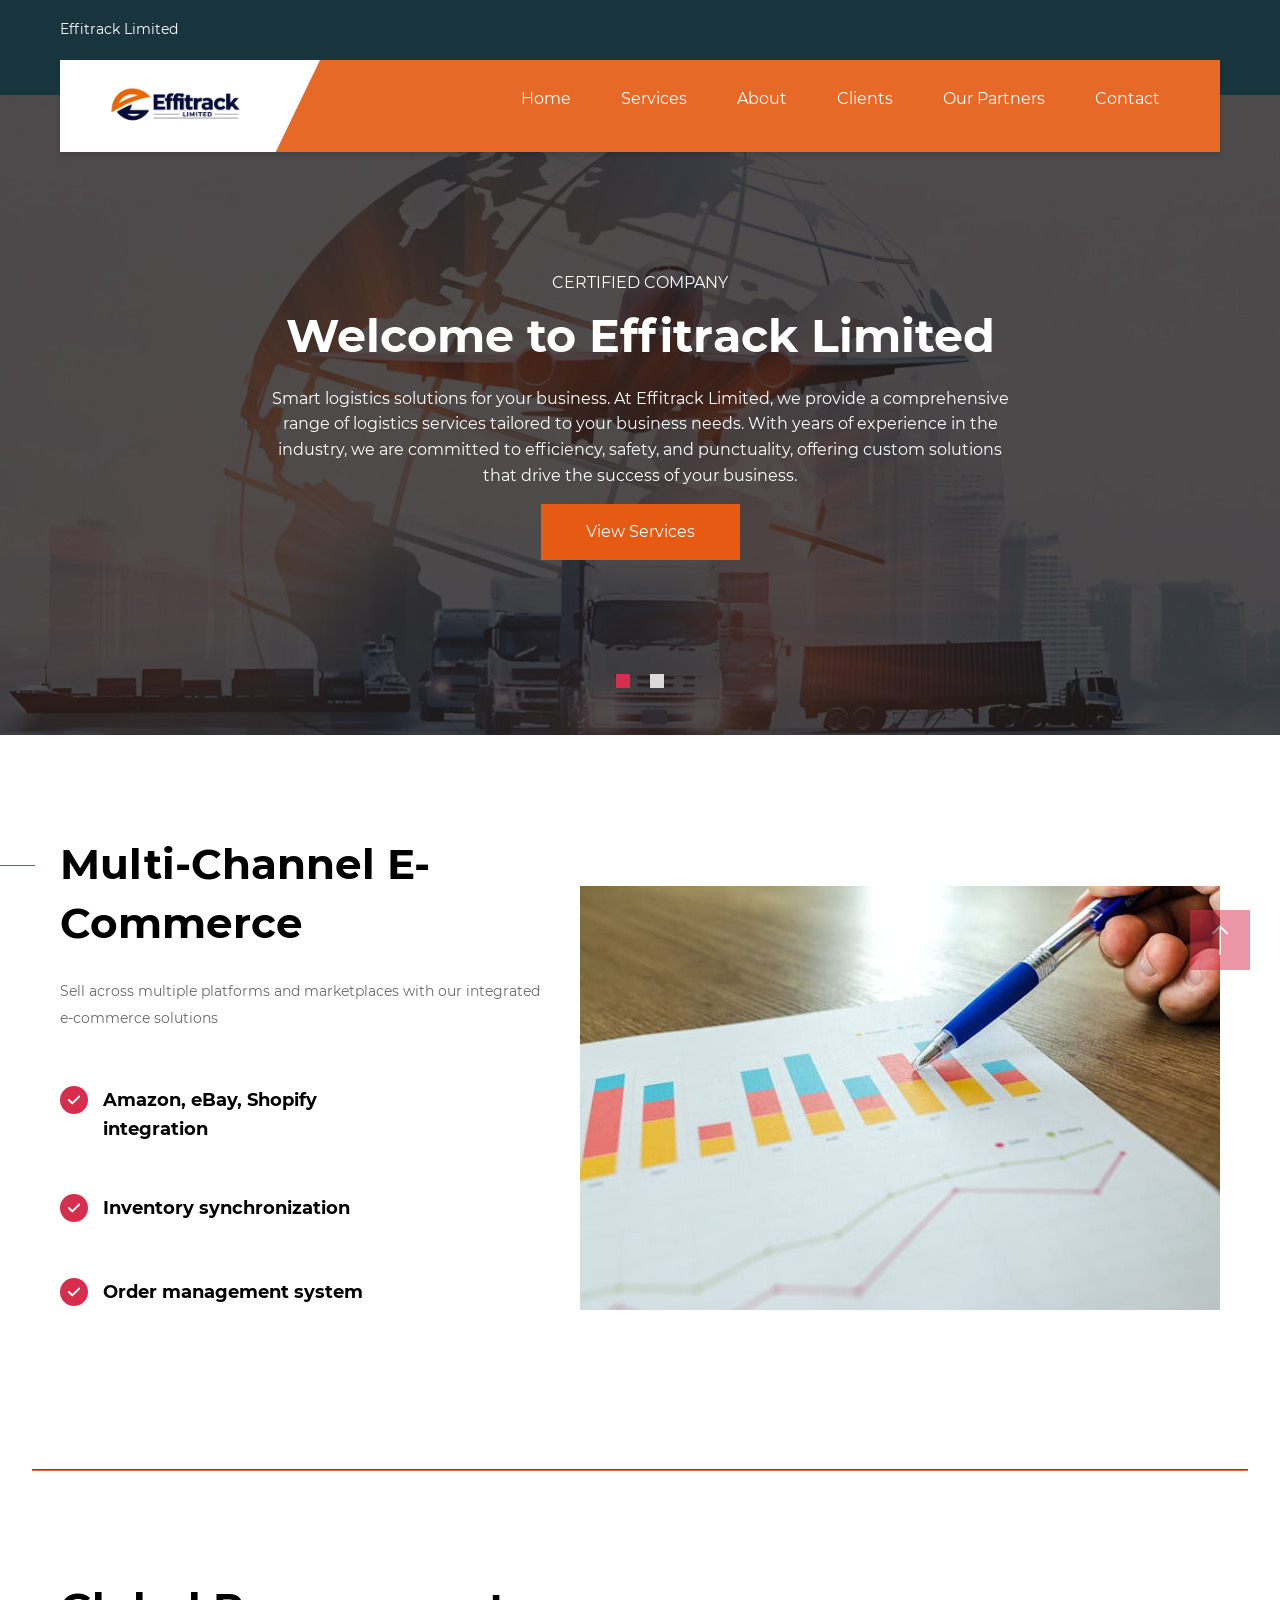
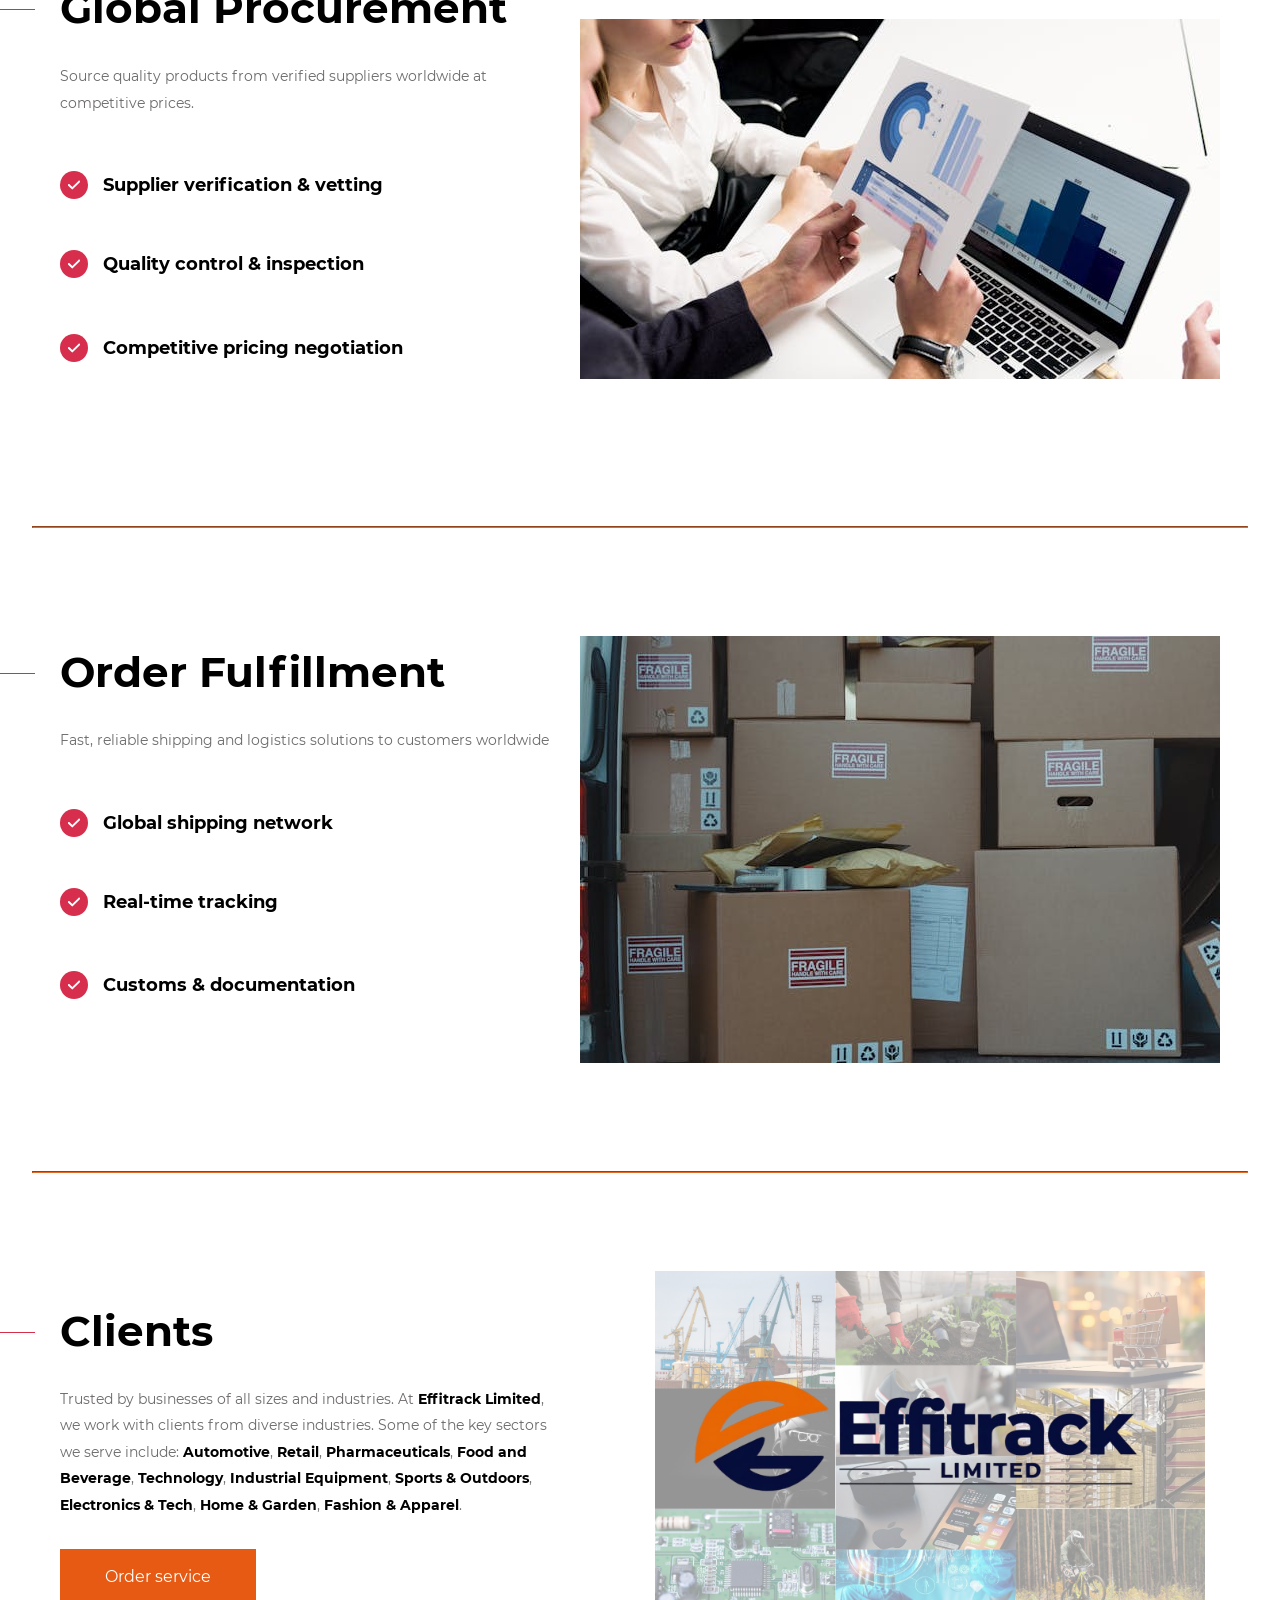
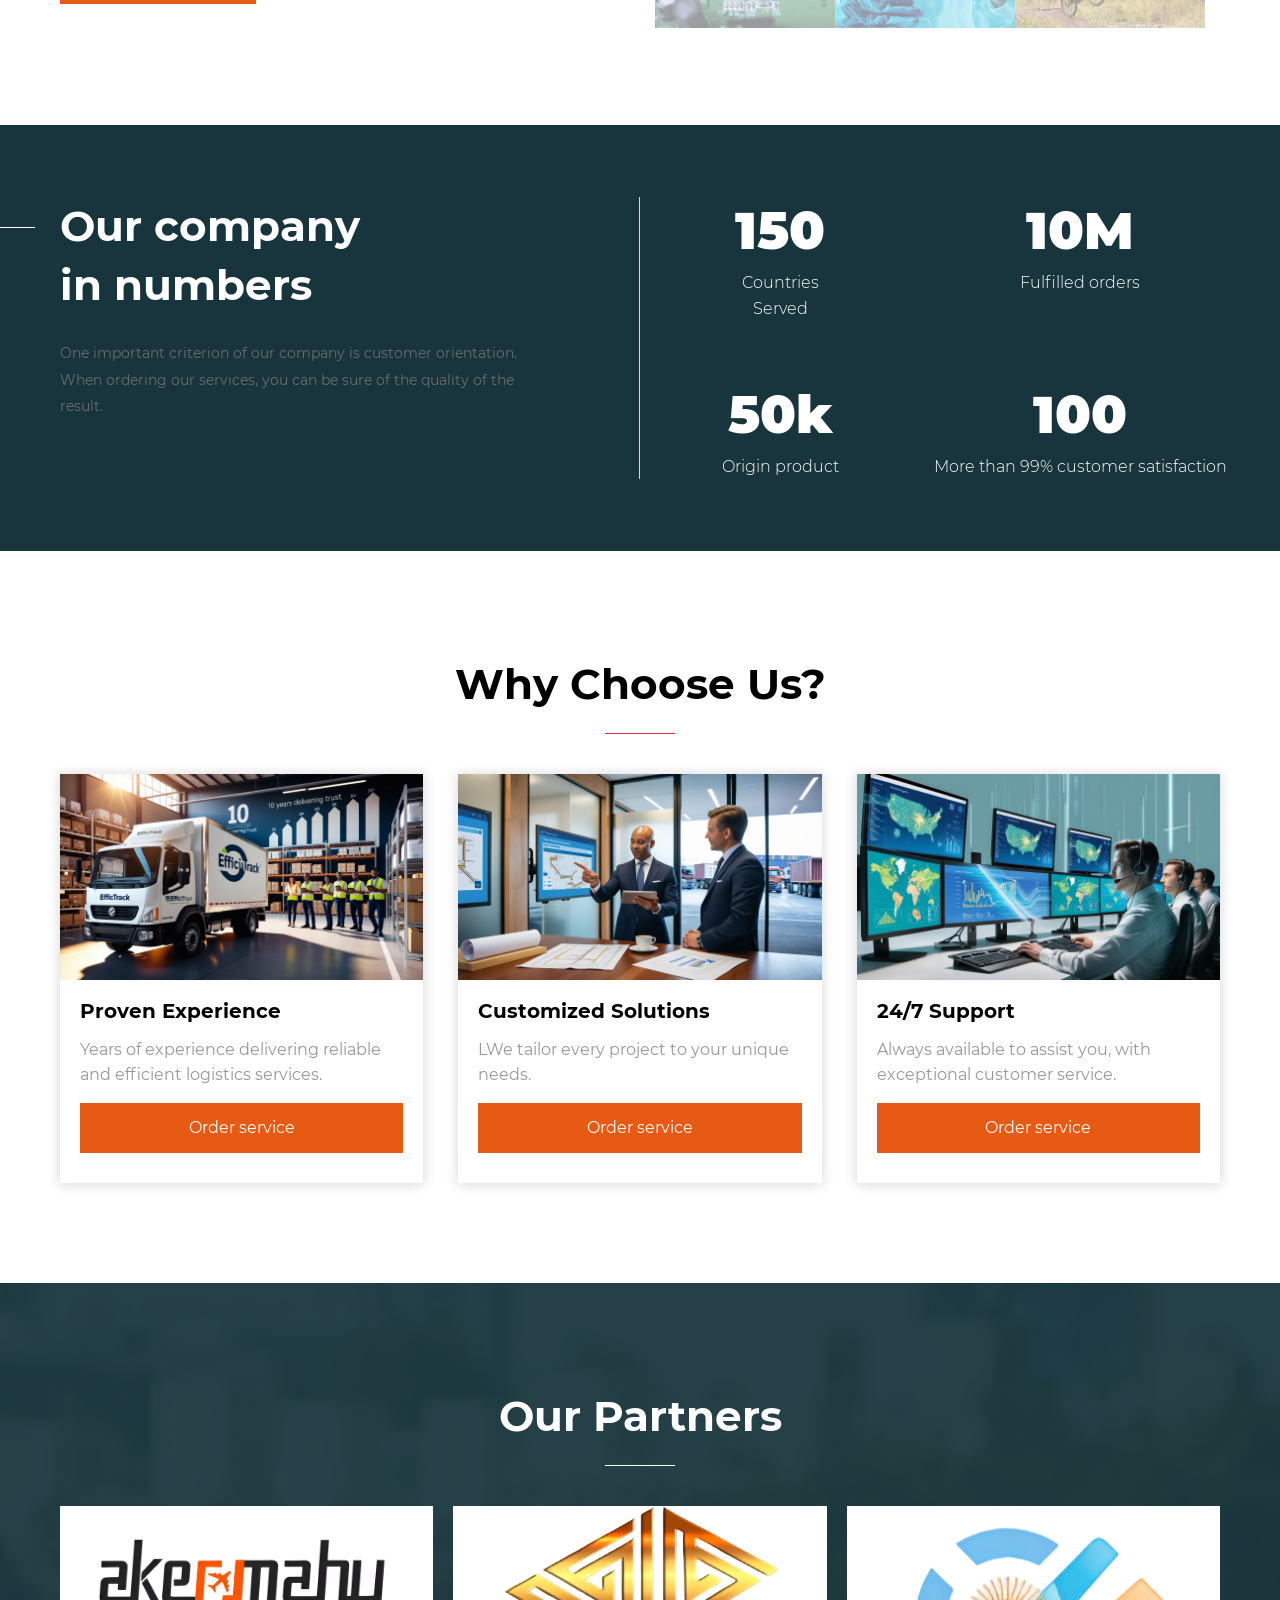
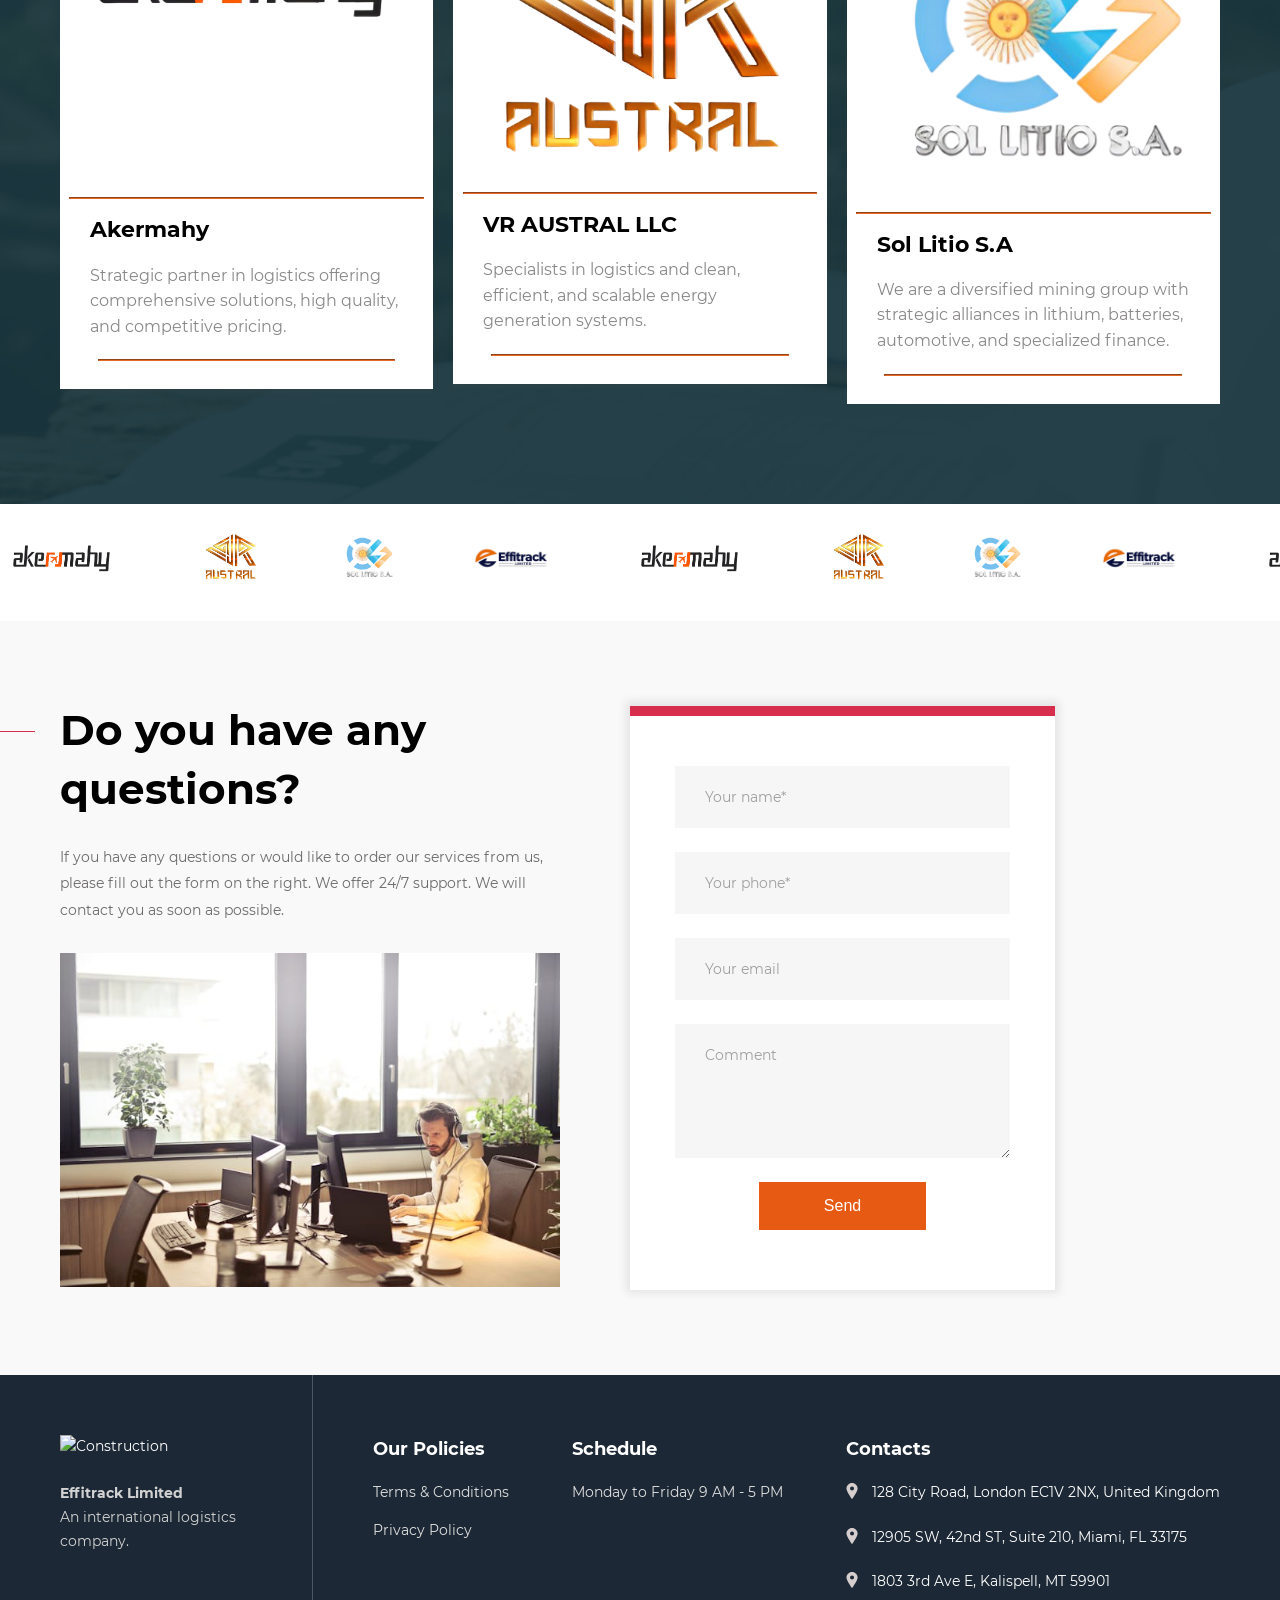
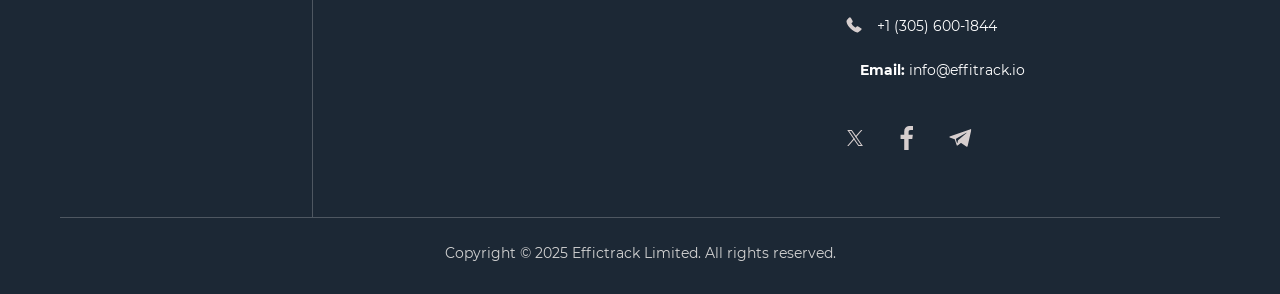
==== index.html @ 988f38d6 "Initial import of public_html project into effitrackweblogistics repository" ====
<!DOCTYPE html>
<html lang="en">

<head>
	<meta charset="UTF-8">
	<meta name="viewport" content="width=device-width, initial-scale=1.0">
	<link rel="icon" href="images/logoss.png">
	<link rel="stylesheet" href="fonts/stylesheet.css">
	<link rel="stylesheet" href="css/swiper-bundle.min.css">
	<link rel="stylesheet" href="css/magnific-popup.min.css">
	<link rel="stylesheet" href="css/animate.min.css">
	<link rel="stylesheet" href="css/style.css">
	<title>Effitrack Limited</title>
</head>



<div class="modal-form mfp-hide mfp-with-anim" id="modal-form">

	<div class="modal-form-head">
		<div class="modal-form-logo">
			<img src="images/logoss.png" alt="Construction">
		</div>
		<div class="modal-form-close">
			<img src="images/close.svg" alt="Close">
		</div>
	</div>

	<div class="modal-form-body">
		<div class="modal-form-title">Request a call</div>
		<form>
			<input type="text" placeholder="Your name*" required>
			<input type="text" placeholder="Your phone*" required>
			<button class="form-button">Send</button>
		</form>
	</div>

</div>

<div class="go-up">
	<a href="#">
		<img src="images/arrow-up.svg" alt="Go up">
	</a>
</div>

<header class="site-header">

	<div class="header-top">
		<div class="container">
			<div class="header-row">

				<!-- Header top mobile START -->
				<div class="header-mobile-logo">
					<a href="#">
						<img src="images/logoss.png" alt="Construction">
					</a>
				</div>

				<div class="hamburger">
					<span></span>
					<span></span>
				</div>
				<!-- Header top mobile END -->

				<div class="header-desc">Effitrack Limited</div>

			</div>
		</div>
	</div>

	<div class="header-bottom">
		<div class="container">
			<div class="header-bottom-row">
				<div class="header-logo">
					<a href="#">
						<img src="images/logoss.png" alt="Construction">
					</a>
				</div>

				<nav class="header-nav">
					<ul>
						<li><a class="anchor-link" href="#s-about">Home</a></li>
						<li><a class="anchor-link" href="#s-services">Services</a></li>
						<li><a class="anchor-link" href="/about.html">About</a></li>
						<li><a class="anchor-link" href="#s-client">Clients</a></li>
						<li><a class="anchor-link" href="#s-testimonials">Our Partners</a></li>
						<li><a class="anchor-link" href="#s-contact">Contact</a></li>
					</ul>
				</nav>
			</div>
		</div>
	</div>

</header>


<section class="s-banner">

	<div class="swiper banner-swiper">

		<div class="swiper-wrapper">
			<div class="swiper-slide" style="background-image: url(images/index.jpg)">
				<div class="banner-content">
					<div class="banner-subtitle wow fadeIn" data-wow-delay="0.1s">Certified company</div>
					<h2 class="banner-title wow fadeIn" data-wow-delay="0.2s"><strong>Welcome to Effitrack
							Limited</strong></h2>
					<p>Smart logistics solutions for your business.
						At Effitrack Limited, we provide a comprehensive range of logistics services tailored to
						your business needs. With years of experience in the industry, we are committed to
						efficiency, safety, and punctuality, offering custom solutions that drive the success of
						your business.</p>
					<a href="#s-services" class="banner-btn def-btn anchor-link wow fadeIn" data-wow-delay="0.3s">View
						Services</a>
				</div>
			</div>
			<div class="swiper-slide" style="background-image: url(images/comercio-internacional.jpg)">
				<div class="banner-content">
					<div class="banner-subtitle wow fadeIn">Certified company</div>
					<h2 class="banner-title"><strong>Comprehensive E-Commerce Solutions </strong></h2>
					<p>Logistics solutions tailored to your needs.
						From sourcing to delivery, we provide end-to-end solutions for your international trade
						needs</p>
					<a href="#s-comerc" class="banner-btn def-btn anchor-link">Comprehensive E-Commerce Solutions</a>
				</div>
			</div>
		</div>

		<div class="swiper-pagination wow fadeInUp" data-wow-delay="0.5s"></div>

		<div class="container">
			<div class="swiper-button-prev"></div>
			<div class="swiper-button-next"></div>
		</div>

	</div>

</section>

<section class="s-why" id="s-comerc">
	<div class="container">
		<div class="why-row">

			<div class="why-left">
				<h2 class="def-title wow fadeInLeft" data-wow-delay="0.1s">Multi-Channel E-Commerce</h2>
				<div class="def-desc wow fadeInLeft" data-wow-delay="0.2s">
					Sell across multiple platforms and marketplaces with our integrated e-commerce solutions
				</div>

				<div class="why-features">

					<div class="why-features-item1">
						<div class="why-features-icon wow fadeInLeft" data-wow-delay="0.3s">
							<img src="images/check-mark.svg" alt="Check mark">
						</div>

						<div class="why-features-right">
							<div class="why-features-title wow fadeInRight" data-wow-delay="0.4s">Amazon, eBay, Shopify
								integration
							</div>
						</div>
					</div>

					<div class="why-features-item">
						<div class="why-features-icon wow fadeInLeft" data-wow-delay="0.3s">
							<img src="images/check-mark.svg" alt="Check mark">
						</div>

						<div class="why-features-right">
							<div class="why-features-title wow fadeInRight" data-wow-delay="0.4s">Inventory
								synchronization</div>
						</div>
					</div>

					<div class="why-features-item">
						<div class="why-features-icon wow fadeInLeft" data-wow-delay="0.3s">
							<img src="images/check-mark.svg" alt="Check mark">
						</div>

						<div class="why-features-right">
							<div class="why-features-title wow fadeInRight" data-wow-delay="0.4s">Order management
								system</div>
						</div>
					</div>



				</div>
			</div>

			<div class="why-right">
				<img src="images/comercee.jpg" alt="Почему мы?" class="wow fadeIn" data-wow-delay="0.6s">
			</div>

		</div>
	</div>
</section>

<hr class="scroll-reveal" style="width: 95%; border-color: #E76928; height: 2px;">

<section class="s-why" id="s-comerc">
	<div class="container">
		<div class="why-row">

			<div class="why-left">
				<h2 class="def-title wow fadeInLeft" data-wow-delay="0.1s">Global Procurement</h2>
				<div class="def-desc wow fadeInLeft" data-wow-delay="0.2s">
					Source quality products from verified suppliers worldwide at competitive prices.
				</div>

				<div class="why-features">

					<div class="why-features-item1">
						<div class="why-features-icon wow fadeInLeft" data-wow-delay="0.3s">
							<img src="images/check-mark.svg" alt="Check mark">
						</div>

						<div class="why-features-right">
							<div class="why-features-title wow fadeInRight" data-wow-delay="0.4s">Supplier verification
								& vetting
							</div>
						</div>
					</div>

					<div class="why-features-item">
						<div class="why-features-icon wow fadeInLeft" data-wow-delay="0.3s">
							<img src="images/check-mark.svg" alt="Check mark">
						</div>

						<div class="why-features-right">
							<div class="why-features-title wow fadeInRight" data-wow-delay="0.4s">Quality control &
								inspection</div>
						</div>
					</div>

					<div class="why-features-item">
						<div class="why-features-icon wow fadeInLeft" data-wow-delay="0.3s">
							<img src="images/check-mark.svg" alt="Check mark">
						</div>

						<div class="why-features-right">
							<div class="why-features-title wow fadeInRight" data-wow-delay="0.4s">Competitive pricing
								negotiation</div>
						</div>
					</div>



				</div>
			</div>

			<div class="why-right">
				<img src="images/Global.jpg" alt="Почему мы?" class="wow fadeIn" data-wow-delay="0.6s">
			</div>

		</div>
	</div>
</section>

<hr class="scroll-reveal" style="width: 95%; border-color: #E76928; height: 2px;">

<section class="s-why" id="s-comerc">
	<div class="container">
		<div class="why-row">

			<div class="why-left">
				<h2 class="def-title wow fadeInLeft" data-wow-delay="0.1s">Order Fulfillment</h2>
				<div class="def-desc wow fadeInLeft" data-wow-delay="0.2s">
					Fast, reliable shipping and logistics solutions to customers worldwide
				</div>

				<div class="why-features">

					<div class="why-features-item1">
						<div class="why-features-icon wow fadeInLeft" data-wow-delay="0.3s">
							<img src="images/check-mark.svg" alt="Check mark">
						</div>

						<div class="why-features-right">
							<div class="why-features-title wow fadeInRight" data-wow-delay="0.4s">Global shipping
								network
							</div>
						</div>
					</div>

					<div class="why-features-item">
						<div class="why-features-icon wow fadeInLeft" data-wow-delay="0.3s">
							<img src="images/check-mark.svg" alt="Check mark">
						</div>

						<div class="why-features-right">
							<div class="why-features-title wow fadeInRight" data-wow-delay="0.4s">Real-time tracking
							</div>
						</div>
					</div>

					<div class="why-features-item">
						<div class="why-features-icon wow fadeInLeft" data-wow-delay="0.3s">
							<img src="images/check-mark.svg" alt="Check mark">
						</div>

						<div class="why-features-right">
							<div class="why-features-title wow fadeInRight" data-wow-delay="0.4s">Customs &
								documentation</div>
						</div>
					</div>



				</div>
			</div>

			<div class="why-right">
				<img src="images/fragil.jpg" alt="Почему мы?" class="wow fadeIn" data-wow-delay="0.6s">
			</div>

		</div>
	</div>
</section>

<hr class="scroll-reveal" style="width: 95%; border-color: #E76928; height: 2px;">

<section class="s-about" id="s-client">
	<div class="container">

		<div class="about-row" >
			<div class="about-left">
				<h2 class="def-title wow fadeInLeft" data-wow-delay="0.2s">Clients</h2>
				<div class="def-desc wow fadeInLeft" data-wow-delay="0.3s">
					Trusted by businesses of all sizes and industries.
					At <strong>Effitrack Limited</strong>, we work with clients from diverse industries. Some of the key
					sectors we serve
					include: <strong>Automotive</strong>, <strong>Retail</strong>, <strong>Pharmaceuticals</strong>,
					<strong>Food and Beverage</strong>, <strong>Technology</strong>, <strong>Industrial
						Equipment</strong>,
					<strong>Sports & Outdoors</strong>, <strong>Electronics & Tech</strong>, <strong>Home &
						Garden</strong>, <strong>Fashion & Apparel</strong>.
				</div>
				<a href="#s-services" class="def-btn anchor-link wow fadeInLeft" data-wow-delay="0.4s">Order
					service</a>
			</div>

			<div class="about-right">
				<img src="images/efet.png" alt="О нас" class="wow fadeIn" data-wow-delay="0.5s">
			</div>
		</div>

	</div>
</section>


<section class="s-numbers">
	<div class="container">
		<div class="numbers-row num-scroll">

			<div class="numbers-left">
				<h2 class="def-title color-white wow fadeInLeft" data-wow-delay="0.2s">Our company <br> in numbers
				</h2>
				<div class="def-desc wow fadeInLeft" data-wow-delay="0.3s">
					One important criterion of our company is customer orientation. When ordering our services, you
					can be sure of the quality of the result.
				</div>
			</div>

			<div class="numbers-right">
				<div class="numbers-item">
					<div class="numbers-num num-js" data-count="150">0</div>
					<div class="numbers-desc">
						Countries<br> Served

					</div>
				</div>
				<div class="numbers-item">
						<div class="numbers-num num-js" data-count="10" data-suffix="M">0 M</div>
						<div class="numbers-desc">
							 Fulfilled orders
						</div>
					</div>
					<div class="numbers-item">
						<div class="numbers-num num-js" data-count="50" data-suffix="k">0 k</div>
						<div class="numbers-desc">
							Origin product
						</div>
					</div>
				<div class="numbers-item">
					<div class="numbers-num num-js" data-count="100">0</div>
					<div class="numbers-desc">
						More than 99% customer satisfaction
					</div>
				</div>
			</div>

		</div>
	</div>
</section>

<section class="s-services" id="s-services">
	<div class="container">
		<h2 class="center-title wow fadeIn" data-wow-delay="0.1s">Why Choose Us?</h2>

		<div class="services-row">

			<div class="services-item wow fadeIn" data-wow-delay="0.1s">
				<div class="services-thumb">
					<img src="images/Experiencia Comprobada.jpg" alt="Construction of houses">
				</div>
				<div class="services-body">
					<h4 class="services-title">Proven Experience</h4>
					<div class="services-desc">
						Years of experience delivering reliable and efficient logistics services.
					</div>
					<a href="#modal-form" data-effect="mfp-zoom-in" class="def-btn services-btn">Order service</a>
				</div>
			</div>

			<div class="services-item wow fadeIn" data-wow-delay="0.2s">
				<div class="services-thumb">
					<img src="images/Soluciones Personalizadas.jpg" alt="Ремонт по дому">
				</div>
				<div class="services-body">
					<h4 class="services-title">Customized Solutions</h4>
					<div class="services-desc">
						LWe tailor every project to your unique needs.
					</div>
					<a href="#modal-form" data-effect="mfp-zoom-in" class="def-btn services-btn">Order service</a>
				</div>
			</div>

			<div class="services-item wow fadeIn" data-wow-delay="0.3s">
				<div class="services-thumb">
					<img src="images/Soporte 247.jpg" alt="Building design">
				</div>
				<div class="services-body">
					<h4 class="services-title">24/7 Support</h4>
					<div class="services-desc">
						Always available to assist you, with exceptional customer service.
					</div>
					<a href="#modal-form" data-effect="mfp-zoom-in" class="def-btn services-btn">Order service</a>
				</div>
			</div>

		</div>
	</div>
</section>

<section class="s-reviews" id="s-testimonials" style="background-image: url('images/reviews-bg.png');">
	<div class="container">
		<h2 class="center-title color-white wow fadeIn" data-wow-delay="0.1s">Our Partners</h2>

		<div class="swiper reviews-swiper">

			<div class="swiper-wrapper">

				<div class="swiper-slide">
					<div class="reviews-item wow fadeInUp" data-wow-delay="0.2s">
						<div class="reviews-thumb">
							<a href="https://www.akermahy.com" target="_blank"><img src="images/akermahysinfondo.png"
									alt="Konstantin Kuzmin"></a>

						</div>
						<br>
						<br>
						<br>
						<br>
						<br>
						<hr style="width: 95%; border-color: #E76928; height: 2px;">
						<div class="reviews-body">
							<div class="reviews-name">Akermahy</div>
							<div class="reviews-profi"></div>
							<div class="reviews-comment">
								Strategic partner in logistics offering comprehensive solutions, high quality, and
								competitive pricing.
							</div>
							<hr style="width: 95%; border-color: #E76928; height: 2px;">
						</div>
					</div>
				</div>

				<div class="swiper-slide">
					<div class="reviews-item wow fadeInUp" data-wow-delay="0.3s">
						<div class="reviews-thumb">
							<a href="https://www.vraustral.com" target="_blank"><img
									src="images/logoAustralsin-fondo.png" alt="Rakesh Juggernaut"></a>

						</div>
						<hr style="width: 95%; border-color: #E76928; height: 2px;">
						<div class="reviews-body">
							<div class="reviews-name">VR AUSTRAL LLC</div>
							<div class="reviews-profi"></div>
							<div class="reviews-comment">
								Specialists in logistics and clean, efficient, and scalable energy generation
								systems.
							</div>
							<hr style="width: 95%; border-color: #E76928; height: 2px;">

						</div>
					</div>
				</div>

				<div class="swiper-slide">
					<div class="reviews-item wow fadeInUp" data-wow-delay="0.4s">
						<div class="reviews-thumb">
							<a href="https://sollitio.com/" target="_blank"><img src="images/SoLitio (1).png"
									alt="Zabava Lukia"></a>

						</div>
						<hr  style="width: 95%; border-color: #E76928; height: 2px;">

						<div class="reviews-body">
							<div class="reviews-name">Sol Litio S.A</div>
							<div class="reviews-profi"></div>
							<div class="reviews-comment">
								We are a diversified mining group with strategic alliances in lithium, batteries,
								automotive, and specialized finance.
							</div>
							<hr  style="width: 95%; border-color: #E76928; height: 2px;">
						</div>
					</div>
				</div>

			</div>

			<div class="swiper-pagination"></div>

		</div>

	</div>
</section>


<div class="s-partners" id="s-partners">
	<div class="partners-row">
		<div class="partners-item"><img src="images/akermahysinfondo.png" alt="partner"></div>
		<div class="partners-item"><img src="images/logoAustralsin-fondo.png" alt="partner"></div>
		<div class="partners-item"><img src="images/SoLitio (1).png" alt="partner"></div>
		<div class="partners-item"><img src="images/logoss.png" alt="partner"></div>
		<div class="partners-item"><img src="images/akermahysinfondo.png" alt="partner"></div>
		<div class="partners-item"><img src="images/logoAustralsin-fondo.png" alt="partner"></div>
		<div class="partners-item"><img src="images/SoLitio (1).png" alt="partner"></div>
		<div class="partners-item"><img src="images/logoss.png" alt="partner"></div>
		<div class="partners-item"><img src="images/akermahysinfondo.png" alt="partner"></div>
		<div class="partners-item"><img src="images/logoAustralsin-fondo.png" alt="partner"></div>
	</div>
</div>

<section class="s-form" id="s-contact">
	<div class="container">
		<div class="form-row">

			<div class="form-left">
				<h2 class="def-title">Do you have any questions?</h2>
				<div class="def-desc">
					If you have any questions or would like to order our services from us, please fill out the form
					on the right. We offer 24/7 support. We will contact you as soon as possible.
				</div>
				<div class="form-image">
					<img src="images/call-center.jpg" alt="Feedback form">
				</div>
			</div>

			<div class="form-right">
				<form>
					<input type="text" placeholder="Your name*" required>
					<input type="text" placeholder="Your phone*" required>
					<input type="text" placeholder="Your email">
					<textarea cols="30" rows="5" placeholder="Comment"></textarea>
					<button class="def-btn form-button">Send</button>
				</form>
			</div>

		</div>
	</div>
</section>


<footer class="site-footer">
	<div class="container">

		<div class="footer-row">

			<div class="footer-left">
				<div class="footer-logo">
					<a href="#">
						<img src="images/logosfaa.png" alt="Construction">
					</a>
				</div>
				<div class="footer-desc">
					<strong>Effitrack Limited</strong> <br> An international logistics company.
				</div>
			</div>

			<div class="footer-right">
				<nav class="footer-nav">
					<h5 class="footer-title">Our Policies</h5>
					<ul>
						<li><a href="/terms.html" target="_blank">Terms & Conditions</a></li>
						<li><a href="/privacy.html" target="_blank">Privacy Policy</a></li>
				</nav>

				<div class="footer-nav">
					<h5 class="footer-title">Schedule</h5>
					<ul>
						<li>Monday to Friday 9 AM - 5 PM</li>
					</ul>
				</div>

				<div class="footer-nav">
					<h5 class="footer-title">Contacts</h5>
					<div class="footer-info-item">
						<div class="footer-info-icon"><img src="images/location-gray.svg" alt="Location"></div>
						<div class="footer-info-text">128 City Road, London EC1V 2NX, United Kingdom</div>
					</div>
					<div class="footer-info-item">
						<div class="footer-info-icon"><img src="images/location-gray.svg" alt="Location"></div>
						<div class="footer-info-text">12905 SW, 42nd ST, Suite 210, Miami, FL 33175</div>
					</div>
					<div class="footer-info-item">
						<div class="footer-info-icon"><img src="images/location-gray.svg" alt="Location"></div>
						<div class="footer-info-text">1803 3rd Ave E, Kalispell, MT 59901</div>
					</div>
					<a href="tel:79504575654" class="footer-info-item">
						<div class="footer-info-icon"><img src="images/phone-gray.svg" alt="Phone"></div>
						<div class="footer-info-text">+1 (305) 600-1844</div>
					</a>
					
					<div class="footer-info-item">
						<div class="footer-info-icon"></div>
						<div style:"color:#D6CECE" class="footer-info-text"><strong style:"color:#D6CECE">Email: </strong>info@effitrack.io

						</div>
					</div>
					<div class="footer-info-item">
					</div>

					<div class="footer-social">
						<a href="#">
							<img src="images/social-twitter-gray.svg" alt="Twitter">
						</a>
						<a href="#">
							<img src="images/social-facebook-gray.svg" alt="Facebook">
						</a>
						<a href="#">
							<img src="images/social-telegram-gray.svg" alt="Telegram">
						</a>
					</div>
				</div>
			</div>

		</div>

		<div class="footer-copyright">
			<div class="copyright-text">Copyright © 2025 Effictrack Limited. All rights reserved.</div>
		</div>

	</div>
</footer>

<script src="js/scroll.js"></script>
<script src="js/jquery-3.7.0.min.js"></script>
<script src="js/swiper-bundle.min.js"></script>
<script src="js/magnific-popup.min.js"></script>
<script src="js/wow.min.js"></script>
<script src="js/script.js"></script>

<script>
		document.addEventListener('DOMContentLoaded', function () {
			const counters = document.querySelectorAll('.num-js');
			const duration = 2000; // Duración total de la animación en ms

			counters.forEach(counter => {
				const target = +counter.getAttribute('data-count');
				const suffix = counter.getAttribute('data-suffix') || ''; // Obtiene el sufijo (si existe)
				let startTime = null;

				const animateCount = (timestamp) => {
					if (!startTime) startTime = timestamp;
					const elapsed = timestamp - startTime;
					const progress = Math.min(elapsed / duration, 1);

					// Calcular valor actual con efecto de aceleración (easeOut)
					const current = Math.floor(progress * progress * (3 - 2 * progress) * target);

					// Insertar sufijo SIN espacio
					counter.textContent = current + suffix;

					if (progress < 5) {
						requestAnimationFrame(animateCount);
					} else {
						counter.textContent = target + suffix; // Asegura el valor final
					}
				};

				requestAnimationFrame(animateCount);
			});
		});
	</script>
</body>

</html>
---- fonts/stylesheet.css ----
@font-face {
    font-family: 'Montserrat';
    src: local('Montserrat SemiBold'), local('Montserrat-SemiBold'),
        url('Montserrat-SemiBold.woff2') format('woff2');
    font-weight: 600;
    font-style: normal;
    font-display: swap;
}

@font-face {
    font-family: 'Montserrat';
    src: local('Montserrat Bold'), local('Montserrat-Bold'),
        url('Montserrat-Bold.woff2') format('woff2');
    font-weight: bold;
    font-style: normal;
    font-display: swap;
}

@font-face {
    font-family: 'Montserrat';
    src: local('Montserrat Medium'), local('Montserrat-Medium'),
        url('Montserrat-Medium.woff2') format('woff2');
    font-weight: 500;
    font-style: normal;
    font-display: swap;
}

@font-face {
    font-family: 'Montserrat';
    src: local('Montserrat Light'), local('Montserrat-Light'),
        url('Montserrat-Light.woff2') format('woff2');
    font-weight: 300;
    font-style: normal;
    font-display: swap;
}

@font-face {
    font-family: 'Montserrat';
    src: local('Montserrat Regular'), local('Montserrat-Regular'),
        url('Montserrat-Regular.woff2') format('woff2');
    font-weight: normal;
    font-style: normal;
    font-display: swap;
}

@font-face {
    font-family: 'Montserrat';
    src: local('Montserrat Black'), local('Montserrat-Black'),
        url('Montserrat-Black.woff2') format('woff2');
    font-weight: 900;
    font-style: normal;
    font-display: swap;
}

@font-face {
    font-family: 'Montserrat';
    src: local('Montserrat Thin'), local('Montserrat-Thin'),
        url('Montserrat-Thin.woff2') format('woff2');
    font-weight: 100;
    font-style: normal;
    font-display: swap;
}
---- css/style.css ----
* {
	box-sizing: border-box;
}

html,
body {
	overflow-x: hidden;
}

body {
	font-family: 'Montserrat';
	font-size: 16px;
	line-height: 1.6;
	min-width: 320px;
	position: relative;
	margin: 0;
	padding: 0;
}

h1,
h2,
h3,
h4,
h5,
h6 {
	margin-top: 0;
	margin-bottom: 20px;
}

strong {
	font-weight: 700;
}

a {
	color: inherit;
	text-decoration: none;
}

.container {
	max-width: 1200px;
	padding: 0 20px;
	margin: 0 auto;
}

input,
textarea {
	background-color: #F6F6F6;
	font-family: 'Montserrat';
}

input::placeholder,
textarea::placeholder {
	color: #9F9F9F;
}

.scroll-reveal {
	opacity: 0;
	/* Inicialmente invisible */
	transition: opacity 0.5s ease-in-out;
	/* Transición suave de opacidad */
	/* Opcional: añade un efecto de desplazamiento */
	transform: translateY(20px);
	transition: opacity 0.5s ease-in-out, transform 0.5s ease-in-out;
}

.scroll-reveal.visible {
	opacity: 1;
	/* Visible cuando tiene la clase 'visible' */
	transform: translateY(0);
	/* Elimina la transformación */
}

.def-title {
	font-size: 42px;
	font-weight: 700;
	position: relative;
	margin-bottom: 25px;
	line-height: 1.4;
}

.def-title::before {
	content: '';
	height: 1px;
	width: 100%;
	position: absolute;
	top: 30px;
	left: calc(-100% - 25px);
	background-color: #D62E4C;
}

.center-title {
	font-size: 42px;
	font-weight: 700;
	color: #000;
	text-align: center;
	margin-bottom: 40px;
}

.center-title::after {
	content: '';
	height: 1px;
	width: 70px;
	background-color: #D62E4C;
	display: block;
	margin: 15px auto 0 auto;
}

.color-white {
	color: #fff;
}

.center-title.color-white::after {
	background-color: #fff;
}

.def-desc {
	color: #6D6A6A;
	font-size: 14px;
	line-height: 1.9;
}

.def-desc strong {
	color: #000;
}

.def-btn {
	background-color: #e75a13;
	padding: 15px 45px;
	display: inline-block;
	transition: background-color 0.35s ease;
	font-size: 16px;
	color: #fff;
}

.def-btn:hover {
	background-color: #e2520a;
}

/* Header START */
.header-top {
	background-color: #18353E;
	color: #fff;
	padding: 18px 0 55px 0;
	font-size: 14px;
}

.header-row {
	display: flex;
	align-items: center;
}

.header-right {
	display: flex;
	column-gap: 74px;
	margin-left: auto;
}

.header-info {
	display: flex;
	align-items: center;
}

.header-info img {
	margin-right: 16px;
	max-width: 21px;
}

.header-social {
	display: flex;
	align-items: center;
	column-gap: 28px;
}

.header-social a {
	transition: opacity 0.35s ease;
}

.header-social a:hover {
	opacity: 0.5;
}

.header-bottom {
	position: absolute;
	z-index: 2;
	top: 60px;
	left: 50%;
	transform: translateX(-50%);
	max-width: 1200px;
	width: 100%;
}

.header-bottom-row {
	display: flex;
	background-color: #E76928;
	color: #fff;
	box-shadow: 0px 4px 4px 0px rgba(0, 0, 0, 0.11);
}

.header-logo {
	background-color: #fff;
	padding: 1px 60px 1px 40px;
	display: flex;
	align-items: center;
	clip-path: polygon(0px 0px, 100% 0%, 82.68% 101.20%, 0px 100%);
}

.header-logo a {
	display: flex;
}

.header-logo img {
	max-width: 160px;
}

.header-nav {
	padding: 10px 60px;
	margin-left: auto;
}

.header-nav ul {
	display: flex;
	list-style-type: none;
	padding: 0;
	column-gap: 50px;
}

.header-nav ul li a {
	transition: color 0.35s ease;
}

.header-nav ul li a:hover {
	color: #ccc9c9;
}

.header-bottom.is-fixed {
	position: fixed;
	top: 0;
	transition: 0.35s ease;
}

.header-bottom.is-fixed .header-logo {
	padding: 0 50px 5px 40px;
}

.header-bottom.is-fixed .header-nav {
	padding: 0 60px;
}

.header-bottom.is-fixed .header-logo img {
	max-width: 140px;
}

.go-up {
	position: fixed;
	right: 30px;
	bottom: 30px;
	z-index: 9;
	transition: 0.35s ease;
	transform: translateY(100px);
	opacity: 0.5;
}

.go-up:hover {
	opacity: 1;
}

.go-up.is-active {
	transform: none;
}

.go-up a {
	background-color: #D62E4C;
	width: 60px;
	height: 60px;
	display: flex;
	justify-content: center;
	align-items: center;
	transition: background-color 0.35s ease;
}

.go-up img {
	max-width: 50%;
}

/* Header END */


/* Banner START */
.banner-swiper:hover .swiper-button-next,
.banner-swiper:hover .swiper-button-prev {
	transform: none;
}

.banner-swiper .swiper-slide {
	padding: 175px 0;
	color: #fff;
	text-align: center;
	background-position: center top;
	background-size: cover;
	background-repeat: no-repeat;
	min-height: 640px;
}

.banner-swiper .swiper-slide::before {
	content: '';
	display: block;
	position: absolute;
	top: 0;
	left: 0;
	width: 100%;
	height: 100%;
	background-color: rgba(35, 31, 31, 0.80);
	z-index: -1;
}

.banner-content {
	max-width: 750px;
	margin: 0 auto;
}

.banner-subtitle {
	font-size: 16px;
	text-transform: uppercase;
	margin-bottom: 10px;
}

.banner-title {
	font-size: 46px;
	font-weight: 300;
	line-height: 1.3;
}

.swiper-button-next {
	right: 40px;
	transform: translateX(110px);
}

.swiper-button-prev {
	left: 40px;
	transform: translateX(-110px);
}

.swiper-button-next,
.swiper-button-prev {
	color: #fff;
	background-color: #5A5454;
	width: 60px;
	height: 60px;
	transition: transform 0.3s ease;
	overflow: hidden;
}

.swiper-button-next:after,
.swiper-button-prev:after {
	font-size: 28px;
}

.swiper-button-next:hover::before,
.swiper-button-prev:hover::before {
	transform: none;
}

.swiper-button-next::before {
	content: '';
	display: block;
	position: absolute;
	width: 100%;
	height: 100%;
	left: 0;
	top: 0;
	background-color: #312f2f;
	transform: translateX(calc(-100% - 10px));
	transition: transform 0.35s ease;
	z-index: -1;
}

.swiper-button-prev::before {
	content: '';
	display: block;
	position: absolute;
	width: 100%;
	height: 100%;
	left: 0;
	top: 0;
	background-color: #312f2f;
	transform: translateX(calc(100% + 10px));
	transition: transform 0.35s ease;
	z-index: -1;
}

.swiper-horizontal>.swiper-pagination-bullets,
.swiper-pagination-bullets.swiper-pagination-horizontal,
.swiper-pagination-custom,
.swiper-pagination-fraction {
	bottom: 30px;
}

.swiper-pagination-bullet {
	width: 14px;
	height: 14px;
	border-radius: 0;
	background-color: #D9D9D9;
	opacity: 1;
}

.swiper-pagination-bullet-active {
	background-color: #D62E4C;
}

.swiper-horizontal>.swiper-pagination-bullets .swiper-pagination-bullet,
.swiper-pagination-horizontal.swiper-pagination-bullets .swiper-pagination-bullet {
	margin: 10px
}

/* Banner END */


/* About START */
.s-about {
	padding: 90px 0;
}

.about-row {
	display: flex;
	align-items: center;
}

.s-about .def-desc {
	margin-bottom: 30px;
}

.about-left {
	margin-right: 90px;
	max-width: 505px;
}

.about-right {
	width: 550px;
}

.about-right img {
	width: 100%;
	height: 100%;
	object-fit: cover;
}

/* About END */

/* Numbers START */
.s-numbers {
	background-color: #18353E;
	color: #fff;
	padding: 72px 0;
}

.s-numbers .def-title::before {
	background-color: #fff;
}

.numbers-row {
	display: flex;
}

.numbers-left {
	width: 50%;
	padding-right: 100px;
	border-right: 1px solid #D5D5D5;
}

.numbers-right {
	width: 50%;
	display: grid;
	justify-content: center;
	grid-template-columns: repeat(2, 300px);
	row-gap: 60px;
	text-align: center;
}

.numbers-num {
	font-size: 52px;
	font-weight: 900;
	margin-bottom: 5px;
	line-height: 1.3;
}

.numbers-desc {
	font-weight: 300;
}

/* Numbers END */


/* Services START */
.s-services {
	padding: 100px 0;
}

.services-row {
	display: flex;
	column-gap: 35px;
}

.services-item {
	box-shadow: 0px 1px 12px 1px rgba(0, 0, 0, 0.15);
	width: 33.3%;
	height: 100%;
}

.services-thumb img {
	display: block;
	width: 100%;
	height: 100%;
	object-fit: cover;
}

.services-body {
	padding: 15px 20px 30px 20px;
}

.services-title {
	font-size: 20px;
	margin-bottom: 10px;
}

.services-desc {
	margin-bottom: 15px;
	color: #999696;
}

.services-btn {
	width: 100%;
	text-align: center;
	padding: 12px 45px;
}

.modal-form {
	background-color: #fff;
	max-width: 455px;
	margin: 0 auto;
	padding: 20px 45px 50px 45px;
}

.modal-form-head {
	display: flex;
	justify-content: space-between;
	align-items: center;
	border-bottom: 1px solid #D5D2D2;
	margin-bottom: 30px;
	padding-bottom: 18px;
}

.modal-form-logo img {
	max-width: 190px;
}

.modal-form-close {
	cursor: pointer;
}

.modal-form-title {
	font-size: 32px;
	font-weight: 700;
	text-align: center;
	margin-bottom: 45px;
}

.modal-form-title::after {
	content: '';
	display: block;
	height: 1px;
	width: 70px;
	background-color: #D62E4C;
	margin: 20px auto 0 auto;
}

.modal-form input {
	display: block;
	padding: 22px 25px;
	background-color: #F6F6F6;
	font-family: 'Montserrat';
	font-size: 16px;
	border: none;
	width: 100%;
	outline: none;
	margin-bottom: 24px;
}

.modal-form .form-button {
	background-color: #D62E4C;
	color: #fff;
	max-width: 285px;
	width: 100%;
	margin: 0 auto;
	display: block;
	padding: 20px 25px;
	border: none;
	cursor: pointer;
	font-family: 'Montserrat';
	font-size: 16px;
	transition: background-color 0.35s ease;
}

.modal-form .form-button:hover {
	background-color: #C32A45;
}


/* ====== Zoom effect ====== */
.mfp-zoom-in {
	/* start state */
	/* animate in */
	/* animate out */
}

.mfp-zoom-in .mfp-with-anim {
	opacity: 0;
	transition: all 0.2s ease-in-out;
	transform: scale(0.8);
}

.mfp-zoom-in.mfp-bg {
	opacity: 0;
	transition: all 0.3s ease-out;
}

.mfp-zoom-in.mfp-ready .mfp-with-anim {
	opacity: 1;
	transform: scale(1);
}

.mfp-zoom-in.mfp-ready.mfp-bg {
	opacity: 0.8;
}

.mfp-zoom-in.mfp-removing .mfp-with-anim {
	transform: scale(0.8);
	opacity: 0;
}

.mfp-zoom-in.mfp-removing.mfp-bg {
	opacity: 0;
}

/* ====== Newspaper effect ====== */
.mfp-newspaper {
	/* start state */
	/* animate in */
	/* animate out */
}

.mfp-newspaper .mfp-with-anim {
	opacity: 0;
	-webkit-transition: all 0.2s ease-in-out;
	transition: all 0.5s;
	transform: scale(0) rotate(500deg);
}

.mfp-newspaper.mfp-bg {
	opacity: 0;
	transition: all 0.5s;
}

.mfp-newspaper.mfp-ready .mfp-with-anim {
	opacity: 1;
	transform: scale(1) rotate(0deg);
}

.mfp-newspaper.mfp-ready.mfp-bg {
	opacity: 0.8;
}

.mfp-newspaper.mfp-removing .mfp-with-anim {
	transform: scale(0) rotate(500deg);
	opacity: 0;
}

.mfp-newspaper.mfp-removing.mfp-bg {
	opacity: 0;
}

/* ====== Move-horizontal effect ====== */
.mfp-move-horizontal {
	/* start state */
	/* animate in */
	/* animate out */
}

.mfp-move-horizontal .mfp-with-anim {
	opacity: 0;
	transition: all 0.3s;
	transform: translateX(-50px);
}

.mfp-move-horizontal.mfp-bg {
	opacity: 0;
	transition: all 0.3s;
}

.mfp-move-horizontal.mfp-ready .mfp-with-anim {
	opacity: 1;
	transform: translateX(0);
}

.mfp-move-horizontal.mfp-ready.mfp-bg {
	opacity: 0.8;
}

.mfp-move-horizontal.mfp-removing .mfp-with-anim {
	transform: translateX(50px);
	opacity: 0;
}

.mfp-move-horizontal.mfp-removing.mfp-bg {
	opacity: 0;
}

/* ====== Move-from-top effect ====== */
.mfp-move-from-top {
	/* start state */
	/* animate in */
	/* animate out */
}

.mfp-move-from-top .mfp-content {
	vertical-align: top;
}

.mfp-move-from-top .mfp-with-anim {
	opacity: 0;
	transition: all 0.2s;
	transform: translateY(-100px);
}

.mfp-move-from-top.mfp-bg {
	opacity: 0;
	transition: all 0.2s;
}

.mfp-move-from-top.mfp-ready .mfp-with-anim {
	opacity: 1;
	transform: translateY(0);
}

.mfp-move-from-top.mfp-ready.mfp-bg {
	opacity: 0.8;
}

.mfp-move-from-top.mfp-removing .mfp-with-anim {
	transform: translateY(-50px);
	opacity: 0;
}

.mfp-move-from-top.mfp-removing.mfp-bg {
	opacity: 0;
}

/* ====== 3d unfold ====== */
.mfp-3d-unfold {
	/* start state */
	/* animate in */
	/* animate out */
}

.mfp-3d-unfold .mfp-content {
	perspective: 2000px;
}

.mfp-3d-unfold .mfp-with-anim {
	opacity: 0;
	transition: all 0.3s ease-in-out;
	transform-style: preserve-3d;
	transform: rotateY(-60deg);
}

.mfp-3d-unfold.mfp-bg {
	opacity: 0;
	transition: all 0.5s;
}

.mfp-3d-unfold.mfp-ready .mfp-with-anim {
	opacity: 1;
	transform: rotateY(0deg);
}

.mfp-3d-unfold.mfp-ready.mfp-bg {
	opacity: 0.8;
}

.mfp-3d-unfold.mfp-removing .mfp-with-anim {
	transform: rotateY(60deg);
	opacity: 0;
}

.mfp-3d-unfold.mfp-removing.mfp-bg {
	opacity: 0;
}

/* ====== Zoom-out effect ====== */
.mfp-zoom-out {
	/* start state */
	/* animate in */
	/* animate out */
}

.mfp-zoom-out .mfp-with-anim {
	opacity: 0;
	transition: all 0.3s ease-in-out;
	transform: scale(1.3);
}

.mfp-zoom-out.mfp-bg {
	opacity: 0;
	transition: all 0.3s ease-out;
}

.mfp-zoom-out.mfp-ready .mfp-with-anim {
	opacity: 1;
	transform: scale(1);
}

.mfp-zoom-out.mfp-ready.mfp-bg {
	opacity: 0.8;
}

.mfp-zoom-out.mfp-removing .mfp-with-anim {
	transform: scale(1.3);
	opacity: 0;
}

.mfp-zoom-out.mfp-removing.mfp-bg {
	opacity: 0;
}

.mfp-with-fade .mfp-content,
.mfp-with-fade.mfp-bg {
	opacity: 0;
	transition: opacity .5s ease-out;
}

.mfp-with-fade.mfp-ready .mfp-content {
	opacity: 1;
}

.mfp-with-fade.mfp-ready.mfp-bg {
	opacity: 0.8;
}

.mfp-with-fade.mfp-removing.mfp-bg {
	opacity: 0;
}

/* Services END */



/* Gallery START */
.s-gallery {
	padding: 100px 0;
	background-color: #F9F9F9;
}

.gallery-wrap {
	display: grid;
	grid-template-columns: repeat(3, 1fr);
	grid-gap: 40px;
}

.gallery-wrap a {
	position: relative;
	overflow: hidden;
}

.gallery-item:nth-child(n+7) {
	display: none;
}

.gallery-wrap a.gallery-visible {
	display: block;
}

.gallery-wrap a img {
	display: block;
	width: 100%;
	height: 100%;
	object-fit: cover;
}

.gallery-wrap a:hover::before,
.gallery-wrap a:hover::after,
.gallery-wrap a:hover .gallery-border {
	opacity: 1;
}

.gallery-wrap a::before {
	content: 'Zoom';
	background-color: rgba(68, 62, 62, 0.72);
	position: absolute;
	width: 100%;
	height: 100%;
	display: flex;
	justify-content: center;
	align-items: center;
	color: #fff;
	font-size: 22px;
	padding-top: 50px;
	margin-top: -20px;
	opacity: 0;
	transition: 0.5s ease;
}

.gallery-wrap a::after {
	content: '';
	background-image: url('../images/magnify.svg');
	background-size: 100% 100%;
	background-position: center center;
	background-repeat: no-repeat;
	width: 35px;
	height: 35px;
	z-index: 1;
	position: absolute;
	margin-top: -20px;
	top: 50%;
	left: 50%;
	transform: translate(-50%, -50%);
	opacity: 0;
	transition: 0.5s ease;
}

.gallery-border {
	border: 1px solid #fff;
	width: calc(100% - 35px);
	height: calc(100% - 35px);
	position: absolute;
	top: 50%;
	left: 50%;
	transform: translate(-50%, -50%);
	opacity: 0;
	transition: 0.5s ease;
}

.gallery-btn {
	text-align: center;
	margin-top: 44px;
}

/* Gallery END */


/* Why START */
.s-why {
	padding: 100px 0;
}

.why-row {
	display: flex;
	align-items: center;
}

.why-left {
	max-width: 505px;
	margin-right: 30px;
}

.s-why .def-desc {
	margin-bottom: 55px;
}

.why-features-item {
	display: flex;
	margin-bottom: 45px;
	max-width: 350px;
}


.why-features-item1 {
	display: flex;
	margin-bottom: 40px;
	max-width: 350px;
}

.why-features-icon {
	margin-right: 15px;
}

.why-features-title {
	font-size: 18px;
	font-weight: 700;
	margin-bottom: 10px;
}

.why-features-desc {
	color: #6D6A6A;
}

.why-right {
	margin-left: auto;
}

.why-right img {
	display: block;
}

/* Why END */



/* Team START */
.s-team {
	padding: 100px 0;
	background-color: #F9F9F9;
}

.team-row {
	display: flex;
	column-gap: 35px;
}

.team-item {
	box-shadow: 0px 4px 4px 0px rgba(95, 87, 87, 0.12);
	height: 100%;
	background-color: #fff;
}

.team-thumb img {
	width: 100%;
	display: block;
}

.team-body {
	background-color: #fff;
	padding: 20px 30px;
}

.team-profi {
	text-transform: uppercase;
	color: #C2C1C1;
	margin-bottom: 5px;
}

.team-name {
	font-size: 22px;
	font-weight: 700;
}

/* Team END */


/* Reviews START */
.s-reviews {
	padding: 100px 0;
}

.s-reviews .swiper-pagination {
	bottom: 0;
	position: static;
	margin-top: 40px;
}

.reviews-item {
	background-color: #fff;
	box-shadow: 0px 4px 4px 0px rgba(95, 87, 87, 0.12);
}

.reviews-thumb img {
	width: 100%;
	height: 100%;
	object-fit: cover;
}

.reviews-body {
	padding: 5px 30px 20px 30px;
}

.reviews-name {
	font-size: 22px;
	font-weight: 700;
	margin-bottom: 4px;
}

.reviews-profi {
	font-weight: 500;
	color: #979494;
	margin-bottom: 15px;
}

.reviews-comment {
	color: #8A8787;
	margin-bottom: 20px;
}

.reviews-social {
	border-top: 1px solid #C5B8B8;
	padding-top: 20px;
	display: flex;
	align-items: center;
	column-gap: 25px;
}

.reviews-social a {
	display: inline-block;
	transition: filter 0.5s ease;
}

.reviews-social a:hover {
	filter: invert(1);
}

/* Reviews END */


/* Partners START */
.s-partners {
	padding: 30px 0;
}

.partners-row {
	display: flex;
	align-items: center;
	column-gap: 70px;
	animation: marquee 20s linear infinite;
	/* Измените время и тип анимации по вашему усмотрению */
}

.partners-item img {
	max-width: 250px;
	max-height: 50px;
}

@keyframes marquee {
	0% {
		transform: translateX(100%);
	}

	100% {
		transform: translateX(-100%);
	}
}

/* @keyframes move {
	0% {
		transform: translateX(0);
	}
	100% {
		transform: translateX(-100%);
	}
} */
/* Partners END */



/* Form START */
.s-form {
	padding: 80px 0;
	background-color: #F9F9F9;
}

.form-row {
	display: flex;
	align-items: center;
}

.form-left {
	max-width: 500px;
	margin-right: 70px;
}

.s-form .def-desc {
	margin-bottom: 30px;
}

.form-image img {
	max-width: 100%;
}

.form-right {
	width: 425px;
}

.form-right form {
	background-color: #fff;
	padding: 60px 45px;
	position: relative;
	box-shadow: 0px -1px 8px 4px rgba(88, 83, 83, 0.12);
}

.form-right form::before {
	content: '';
	width: 100%;
	height: 10px;
	background-color: #D62E4C;
	position: absolute;
	left: 0;
	top: 0;
	display: block;
}

.form-right form input,
.form-right form textarea {
	font-size: 14px;
	font-family: 'Montserrat';
	display: block;
	width: 100%;
	padding: 22px 30px;
	background-color: #F6F6F6;
	border: none;
	outline: none;
	margin-bottom: 24px;
}

.form-button {
	border: none;
	margin: 0 auto;
	display: block;
	cursor: pointer;
	padding: 15px 65px;
}

/* Form END */


/* Footer START */
.site-footer {
	background-color: #1C2835;
	color: #fff;
	font-size: 14px;
}

.footer-row {
	display: flex;
}

.footer-left {
	max-width: 268px;
	padding: 60px 60px 60px 0;
	border-right: 1px solid rgba(239, 239, 239, 0.24);
}

.footer-logo {
	margin-bottom: 25px;
}

.footer-right {
	display: flex;
	justify-content: space-between;
	width: 100%;
	padding: 60px 0 60px 60px;
}

.footer-desc {
	color: #D2D2D2;
	line-height: 1.7;
}

.footer-title {
	font-size: 18px;
	margin-bottom: 18px;
}

.footer-nav ul {
	list-style-type: none;
	padding: 0;
	font-size: 14px;
	color: #E0E0E0;
}

.footer-nav ul li:nth-last-child(n+2) {
	margin-bottom: 15px;
}

.footer-nav ul li a:hover {
	color: #fff;
}

.footer-info-item {
	display: flex;
	align-items: center;
}

.footer-info-item:nth-last-child(n+2) {
	margin-bottom: 22px;
}

.footer-info-icon {
	margin-right: 14px;
}

.footer-info-icon img {
	vertical-align: middle;
	transform: translateY(-2px);
}

.footer-social {
	display: flex;
	column-gap: 30px;
	align-items: center;
}

.footer-social a {
	transition: 0.35s ease;
}

.footer-social a:hover {
	filter: brightness(3);
}

.footer-copyright {
	border-top: 1px solid rgba(239, 239, 239, 0.24);
	padding: 24px 0 30px 0;
	text-align: center;
	color: #D2D2D2;
}

/* Footer END */



/* Responsive START */
@media screen and (max-width: 1200px) {

	/* Header 1200 START */
	.header-logo {
		padding: 15px 50px 15px 20px;
	}

	.header-nav {
		padding: 10px 20px;
	}

	/* Header 1200 END */

	/* Numbers 1200 START */
	.numbers-left {
		padding-right: 50px;
	}

	.numbers-right {
		grid-template-columns: repeat(2, 200px);
	}

	/* Numbers 1200 END */

	/* Why us 1200 START */
	.why-right img {
		max-width: 450px;
	}

	/* Why us 1200 END */

}

@media screen and (max-width: 992px) {

	/* Header 992 START */
	.header-logo {
		padding: 10px 30px 10px 20px;
	}

	.header-logo img {
		max-width: 130px;
	}

	.header-top {
		font-size: 12px;
	}

	.header-right {
		column-gap: 30px;
	}

	.header-info img {
		margin-right: 5px;
		max-width: 18px;
	}

	.header-social {
		column-gap: 15px;
	}

	.header-social a img {
		max-width: 18px;
	}

	.header-nav ul {
		font-size: 14px;
		column-gap: 30px;
	}

	/* Header 992 END */


	/* Banner 992 START */
	.banner-swiper .swiper-slide {
		padding: 100px 20px 130px 20px;
		min-height: 400px;
	}

	.swiper-button-next {
		right: 20px;
	}

	.swiper-button-prev {
		left: 20px;
	}

	.swiper-button-next,
	.swiper-button-prev {
		width: 40px;
		height: 40px;
	}

	.swiper-button-next:after,
	.swiper-button-prev:after {
		font-size: 20px;
	}

	.banner-title {
		font-size: 32px;
	}

	.banner-subtitle {
		font-size: 14px;
	}

	.def-btn {
		padding: 12px 40px;
		font-size: 14px;
	}

	/* Banner 992 END */


	/* About 992 START */
	.about-row {
		display: block;
	}

	.about-left {
		margin: 0 auto 30px auto;
	}

	.s-about .def-desc {
		margin-bottom: 20px;
	}

	.about-right {
		margin: 0 auto;
		width: 100%;
		max-width: 505px;
	}

	/* About 992 END */

	/* Numbers 992 START */
	.s-numbers .def-title {
		margin-bottom: 20px;
	}

	.s-numbers .def-title br {
		display: none;
	}

	.numbers-row {
		display: block;
	}

	.numbers-left {
		padding-right: 0;
		padding-bottom: 22px;
		margin-bottom: 30px;
		border-right: none;
		border-bottom: 1px solid #D5D5D5;
		width: auto;
	}

	.numbers-right {
		width: auto;
		grid-template-columns: repeat(2, 1fr);
		row-gap: 25px;
	}

	.numbers-num {
		font-size: 36px;
	}

	.numbers-desc {
		font-size: 14px;
	}

	/* Numbers 992 END */

	/* Services 992 START */
	.s-services {
		padding: 60px 0;
	}

	.services-row {
		column-gap: 20px;
	}

	.services-title {
		font-size: 18px;
		line-height: 1.5;
	}

	.services-btn {
		padding: 10px 25px;
	}

	/* Services 992 END */

	/* Gallery 992 START */
	.s-gallery {
		padding: 60px 0;
	}

	.gallery-wrap {
		grid-gap: 20px;
	}

	/* Gallery 992 END */

	/* Why us 992 START */
	.s-why {
		padding: 60px 0;
	}

	.why-row {
		display: block;
	}

	.why-left {
		margin: 0 auto;
	}

	.why-right {
		max-width: 500px;
		margin: 0 auto;
	}

	.why-right img {
		width: 100%;
	}

	.why-features-icon img {
		max-width: 25px;
	}

	.why-features-title {
		font-size: 16px;
	}

	.why-features-desc {
		font-size: 14px;
	}

	/* Why us 992 END */

	/* Our team 992 START */
	.s-team {
		padding: 60px 0;
	}

	.team-row {
		column-gap: 20px;
	}

	.team-body {
		padding: 15px 20px 30px 20px;
	}

	.team-profi {
		font-size: 14px;
	}

	.team-name {
		font-size: 18px;
	}

	/* Our team 992 END */

	/* Reviews 992 START */
	.s-reviews {
		padding: 60px 0;
	}

	/* Reviews 992 END */

	/* Form 992 START */
	.s-form {
		padding: 60px 0;
	}

	.form-row {
		display: block;
	}

	.form-left {
		margin: 0 auto 30px auto;
	}

	.form-right {
		margin: 0 auto;
		max-width: 425px;
		width: 100%;
	}

	/* Form 992 END */

	/* Footer 992 START */
	.footer-row {
		display: block;
	}

	.footer-left {
		max-width: none;
		border-right: none;
		padding-right: 0;
	}

	.footer-right {
		padding: 0;
		margin-bottom: 30px;
	}

	/* Footer 992 END */

}

@media screen and (min-width: 768px) {

	.header-mobile-logo,
	.hamburger,
	.header-mobile-wrap {
		display: none;
	}

}

@media screen and (max-width: 768px) {

	/* All styles 768 START */
	.def-title {
		font-size: 32px;
		margin-bottom: 20px;
		line-height: 1.3;
	}

	.def-title::before {
		top: 23px;
		left: calc(-100% - 10px);
	}

	.center-title {
		font-size: 32px;
		line-height: 1.3;
	}

	.center-title::after {
		width: 50px;
	}

	/* All styles 768 END */

	/* Header 768 START */
	.header-top {
		padding: 0;
		border-bottom: 1px solid #9F9F9F;
	}

	.header-desc,
	.header-right,
	.header-bottom {
		display: none;
	}

	.header-mobile-logo {
		background-color: #fff;
		padding: 8px 40px 8px 20px;
		display: flex;
		align-items: center;
		clip-path: polygon(0px 0px, 100% 0%, 82.68% 101.20%, 0px 100%);
		margin-left: -20px;
	}

	.header-mobile-logo img {
		max-width: 110px;
	}

	.hamburger {
		margin-left: auto;
		cursor: pointer;
		width: 26px;
		height: 11px;
		position: relative;
	}

	.hamburger span {
		height: 1px;
		width: 26px;
		background-color: #fff;
		display: block;
		transition: 0.5s ease;
		position: absolute;
	}

	.hamburger span:first-child {
		top: 0;
	}

	.hamburger span:last-child {
		bottom: 0;
	}

	.hamburger.is-active {}

	.hamburger.is-active span:first-child {
		top: 50%;
		transform: translateY(-50%) rotate(45deg);
	}

	.hamburger.is-active span:last-child {
		top: 50%;
		transform: translateY(-50%) rotate(-45deg);
	}

	.header-mobile-wrap {
		background-color: #18353E;
		color: #fff;
		padding: 30px 20px;
		text-align: center;
		position: absolute;
		top: 49px;
		left: 0;
		width: 100%;
		z-index: 12;
		display: none;
	}

	.header-mobile-nav {
		margin-bottom: 40px;
	}

	.header-mobile-nav ul {
		list-style-type: none;
		padding: 0;
	}

	.header-mobile-nav ul li {
		margin-bottom: 25px;
	}

	.header-mobile-info {
		display: flex;
		align-items: center;
		justify-content: center;
		margin-bottom: 25px;
	}

	.header-mobile-info img {
		margin-right: 12px;
	}

	.header-mobile-social {
		margin-top: 40px;
		display: flex;
		justify-content: center;
		column-gap: 28px;
	}

	/* Header 768 END */

	/* Banner 768 START */
	.swiper-button-next,
	.swiper-button-prev {
		display: none;
	}

	/* Banner 768 END */

	/* About 768 START */
	.s-about {
		padding: 45px 0;
	}

	/* About 768 END */

	/* Services 768 START */
	.services-title {
		font-size: 16px;
	}

	.services-body {
		padding: 10px 15px 20px 15px;
	}

	.services-btn {
		font-size: 12px;
	}

	.services-row {
		flex-wrap: wrap;
		row-gap: 20px;
	}

	.services-item {
		width: calc(50% - 10px);
	}

	/* Services 768 END */

	/* Gallery 768 START */
	.gallery-wrap {
		grid-template-columns: repeat(2, 1fr);
	}

	/* Gallery 768 END */

	/* Our team 768 START */
	.team-row {
		flex-wrap: wrap;
		row-gap: 20px;
	}

	.team-item {
		width: calc(50% - 10px);
		height: auto;
	}

	/* Our team 768 END */


	/* Reviews 768 START */
	.reviews-body {
		padding: 5px 20px 20px 20px;
	}

	.reviews-name {
		font-size: 18px;
	}

	.reviews-profi {
		font-size: 14px;
	}

	.reviews-comment {
		font-size: 14px;
	}

	/* Reviews 768 END */

	/* Footer 768 START */
	.site-footer {
		text-align: center;
	}

	.footer-right {
		display: block;
	}

	.footer-info-item {
		justify-content: center;
	}

	.footer-social {
		justify-content: center;
		margin-top: 40px;
	}

	.footer-nav {
		margin-bottom: 30px;
	}

	/* Footer 768 END */

}


@media screen and (max-width: 575px) {

	/* All styles START */
	.def-title {
		text-align: center;
	}

	.def-title::before {
		display: none;
	}

	.def-title::after {
		content: '';
		height: 1px;
		width: 50px;
		background-color: #D62E4C;
		display: block;
		margin: 20px auto 0 auto;
	}

	.def-title.color-white::after {
		background-color: #fff;
	}

	/* All styles END */

	/* Banner 575 START */
	.banner-swiper .swiper-slide {
		padding: 60px 20px 100px 20px;
	}

	.banner-subtitle {
		font-size: 12px;
	}

	.banner-title {
		font-size: 28px;
		line-height: 1.5;
	}

	.banner-btn {
		padding: 10px 30px;
		font-size: 12px;
	}

	/* Banner 575 END */

	/* About 575 START */
	.s-about .def-btn {
		display: block;
		text-align: center;
		max-width: 180px;
		margin: 0 auto;
		padding: 12px 20px;
	}

	/* About 575 END */

	/* Services 575 START */
	.services-row {
		justify-content: center;
	}

	.services-item {
		width: 250px;
	}

	/* Services 575 END */

	/* Gallery 575 START */
	.s-gallery {
		padding: 40px 0;
	}

	.gallery-wrap {
		grid-gap: 15px;
	}

	.gallery-btn {
		margin-top: 30px;
	}

	/* Gallery 575 END */

	/* Our team 575 START */
	.team-item {
		width: 100%;
	}

	/* Our team 575 END */

	/* Partners 575 START */
	.partners-row {
		column-gap: 40px;
		animation: move 5s linear infinite;
	}

	.partners-item img {
		max-width: 200px;
	}

	/* Partners 575 END */

	/* Form 575 START */
	.form-right form {
		padding: 50px 30px;
	}

	.form-right form input,
	.form-right form textarea {
		font-size: 12px;
		margin-bottom: 20px;
	}

	/* Form 575 END */

}

@media screen and (max-width: 480px) {
	.modal-form {
		padding: 20px 30px 50px 30px;
	}

	.modal-form-title {
		font-size: 28px;
		margin-bottom: 25px;
	}

	.modal-form-title::after {
		margin: 10px auto 0 auto;
	}

	.modal-form input {
		font-size: 14px;
	}

	.modal-form .form-button {
		font-size: 14px;
	}
}

/* Responsive END */
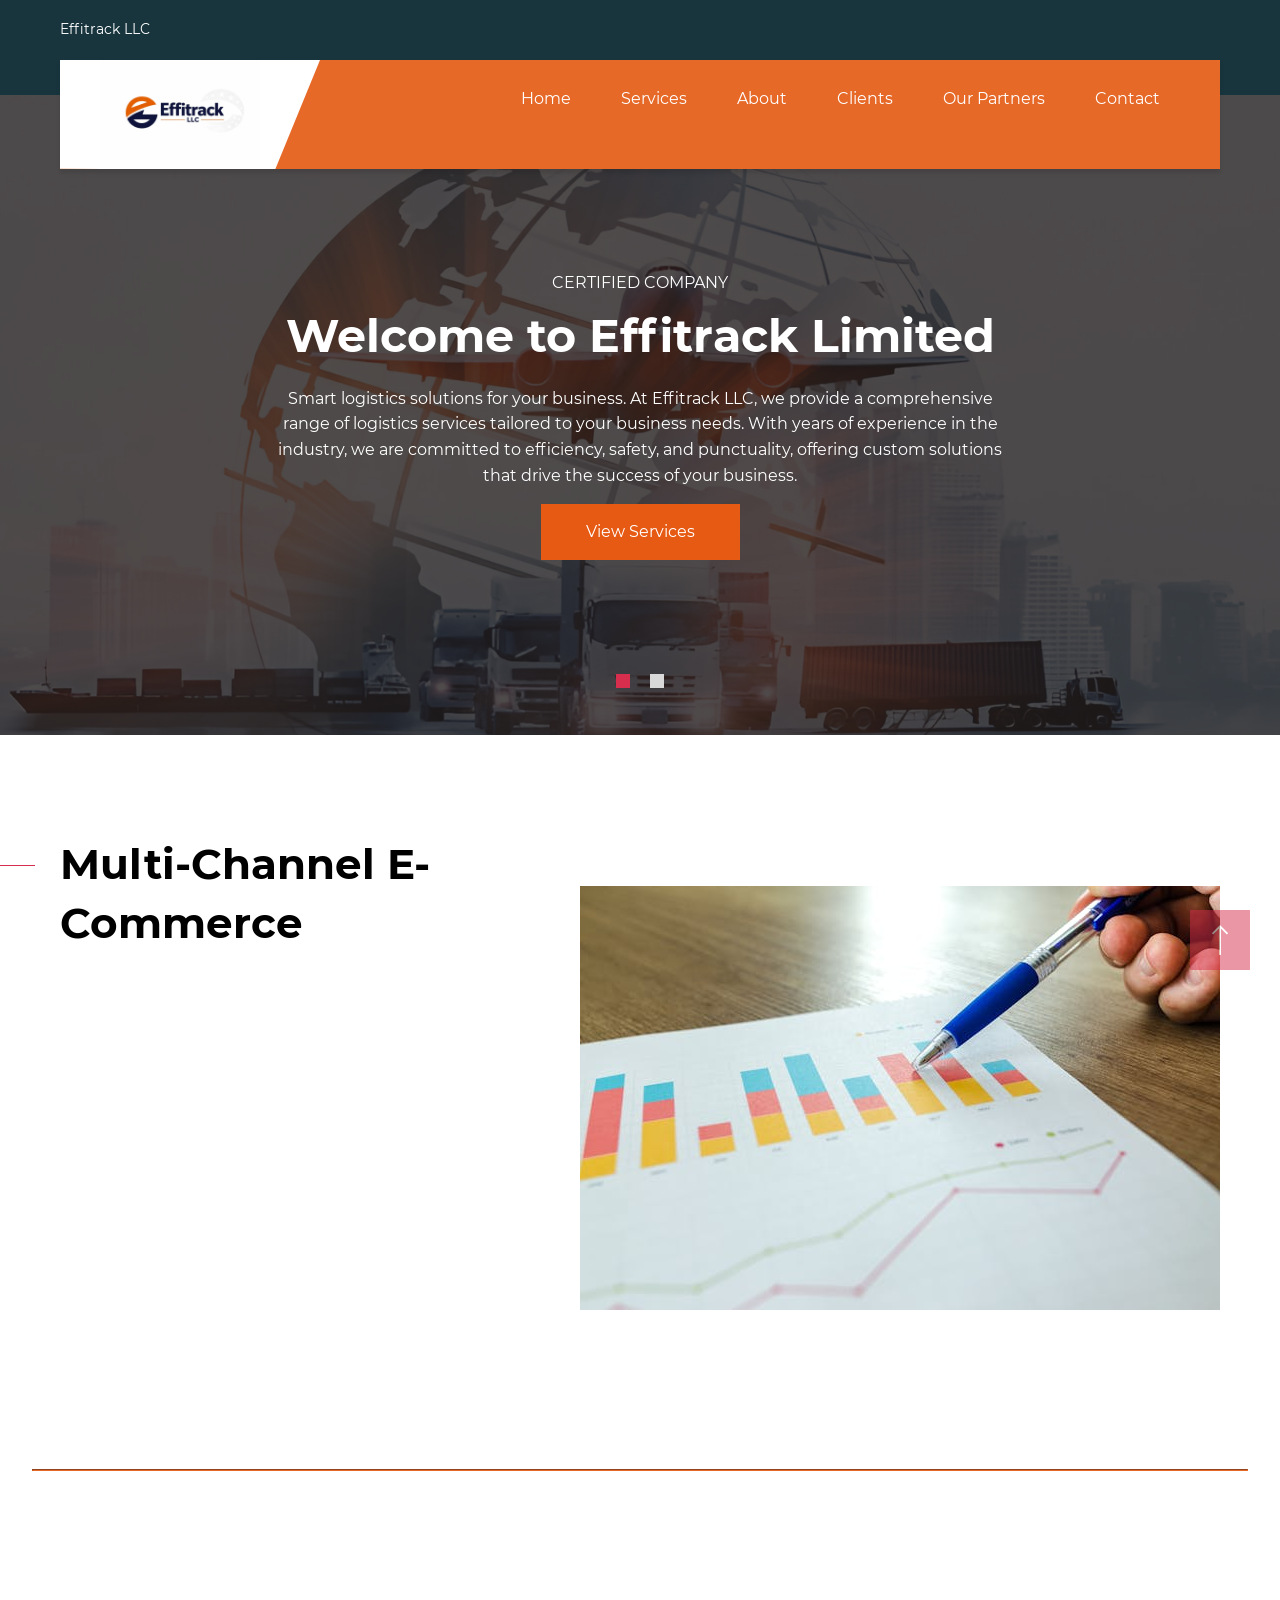
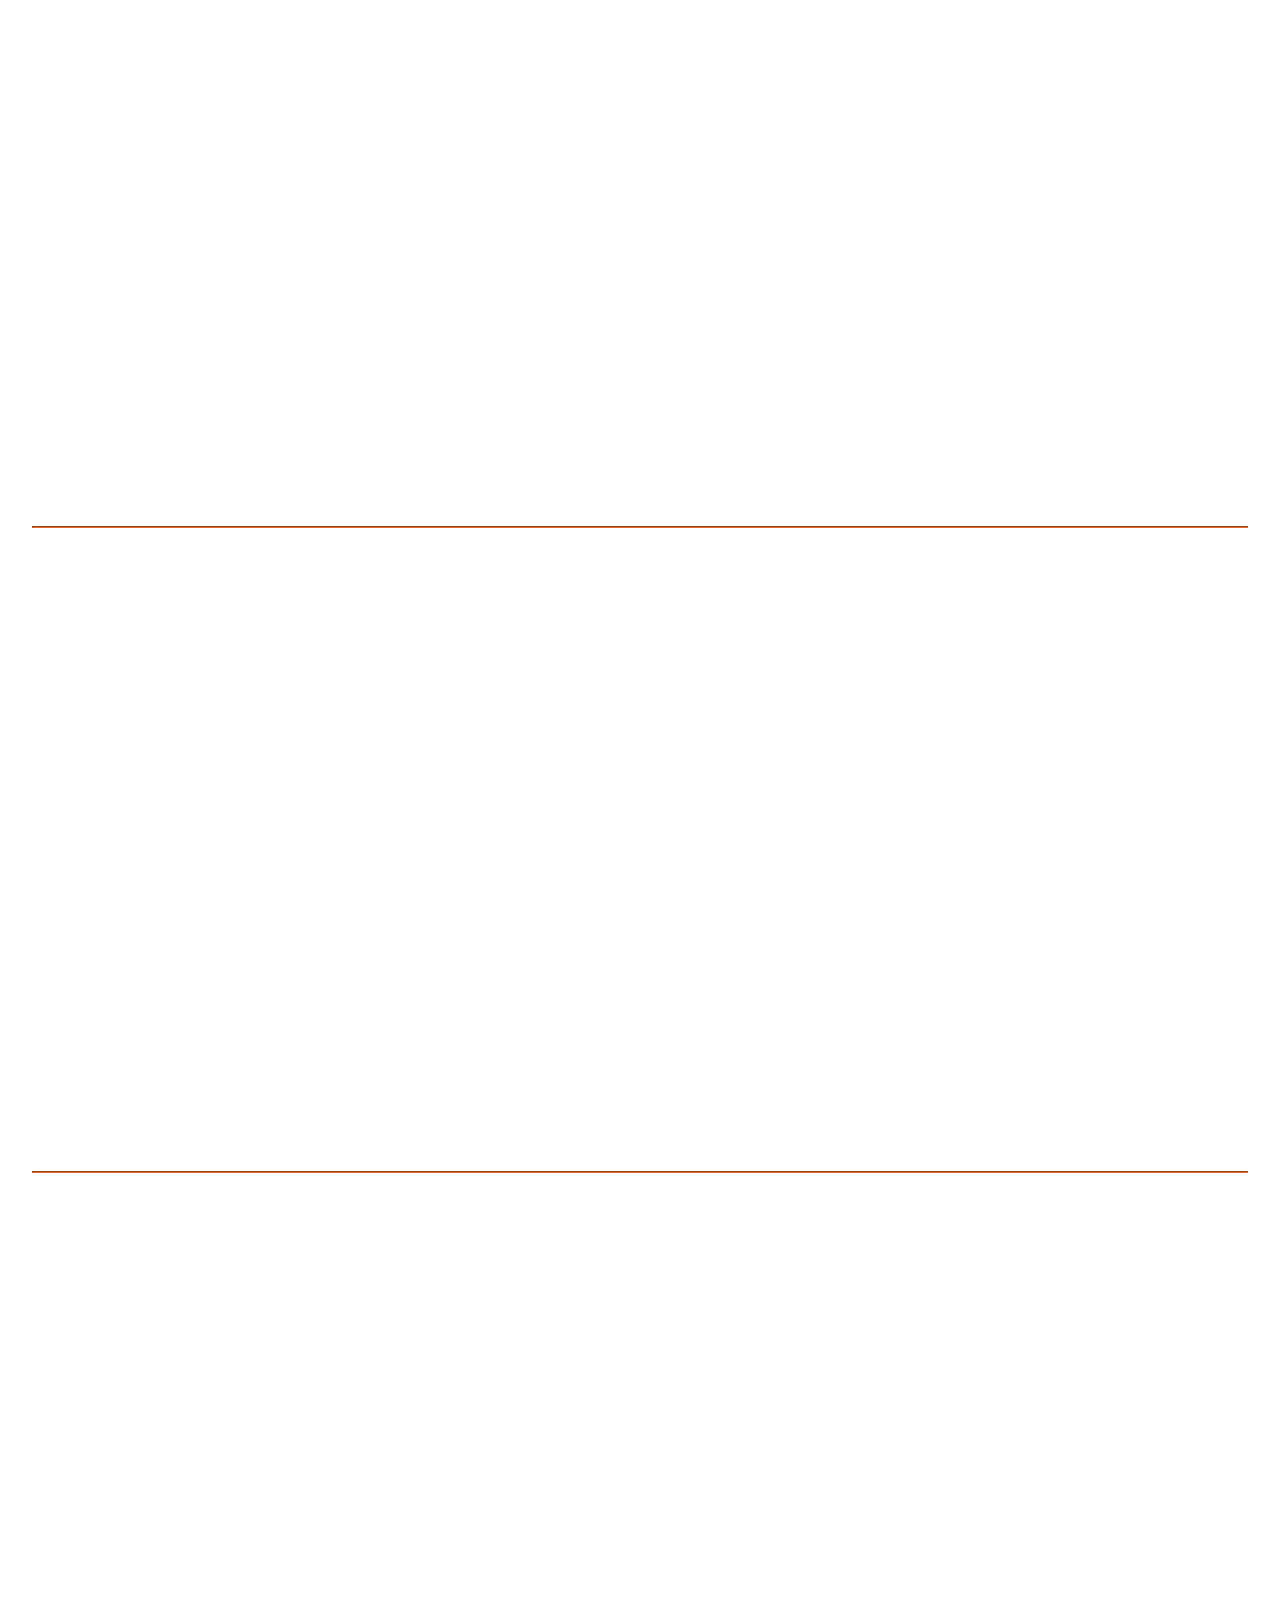
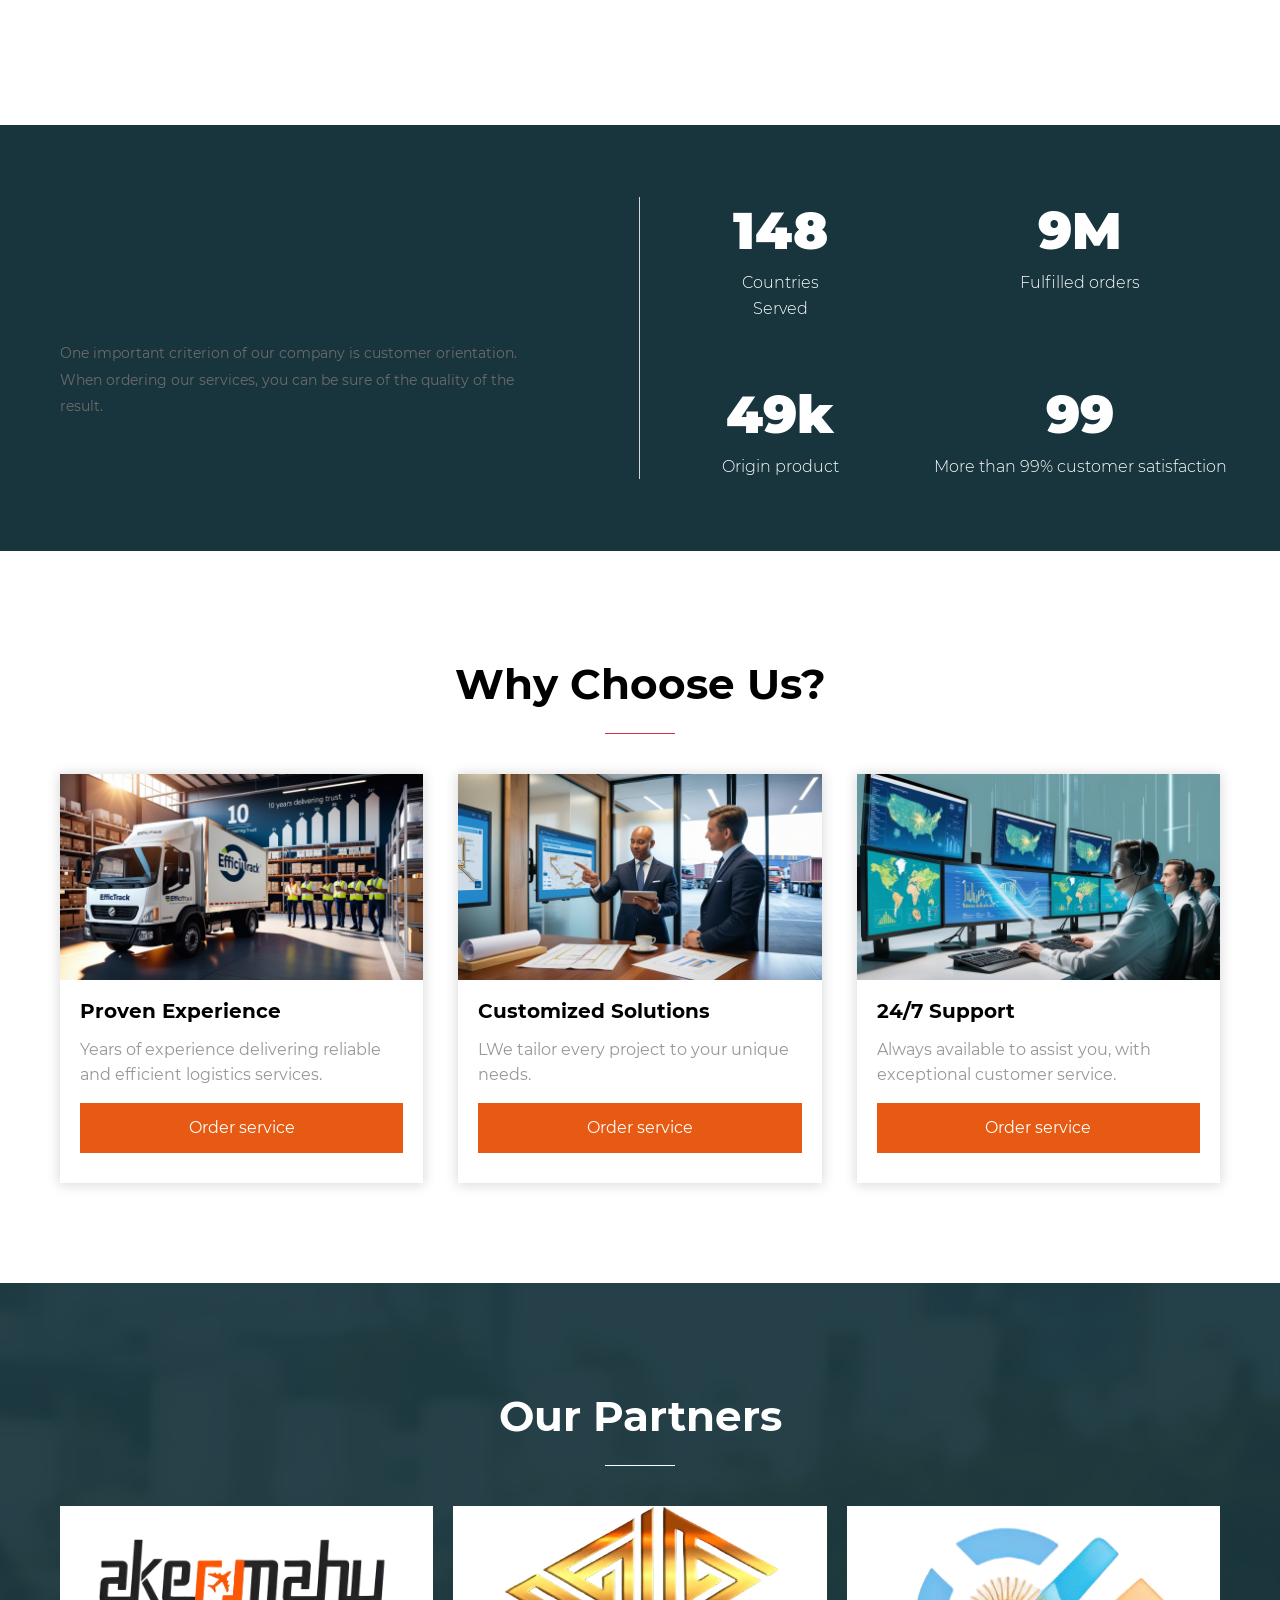
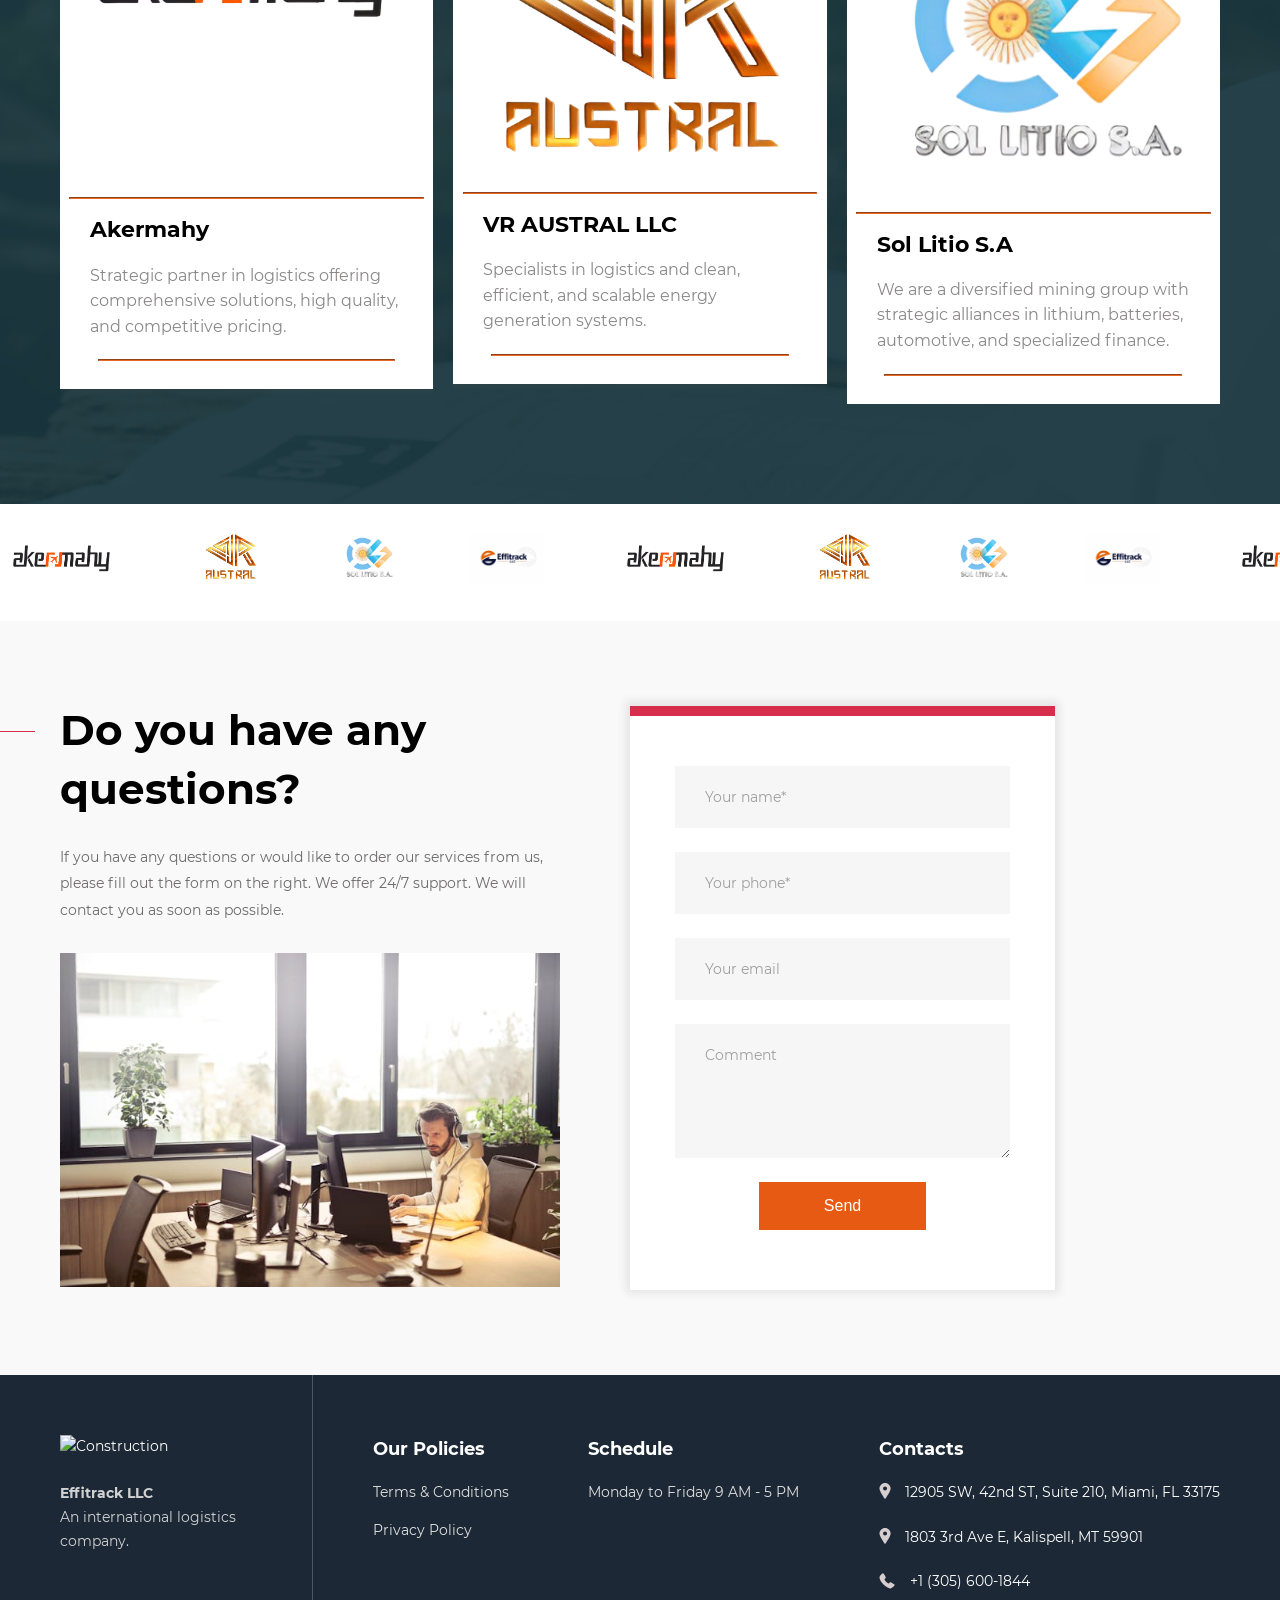
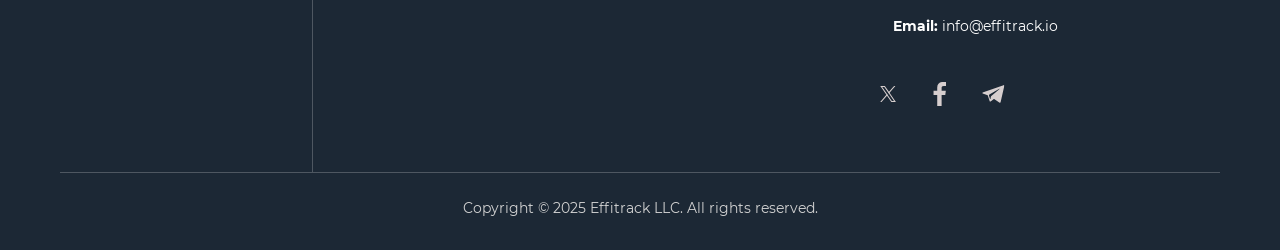
==== commit 8e389324: "Update brand to Effitrack LLC, remove UK address, and replace logo" ====
--- a/index.html
+++ b/index.html
@@ -1,698 +1,694 @@
-<!DOCTYPE html>
-<html lang="en">
-
-<head>
-	<meta charset="UTF-8">
-	<meta name="viewport" content="width=device-width, initial-scale=1.0">
-	<link rel="icon" href="images/logoss.png">
-	<link rel="stylesheet" href="fonts/stylesheet.css">
-	<link rel="stylesheet" href="css/swiper-bundle.min.css">
-	<link rel="stylesheet" href="css/magnific-popup.min.css">
-	<link rel="stylesheet" href="css/animate.min.css">
-	<link rel="stylesheet" href="css/style.css">
-	<title>Effitrack Limited</title>
-</head>
-
-
-
-<div class="modal-form mfp-hide mfp-with-anim" id="modal-form">
-
-	<div class="modal-form-head">
-		<div class="modal-form-logo">
-			<img src="images/logoss.png" alt="Construction">
-		</div>
-		<div class="modal-form-close">
-			<img src="images/close.svg" alt="Close">
-		</div>
-	</div>
-
-	<div class="modal-form-body">
-		<div class="modal-form-title">Request a call</div>
-		<form>
-			<input type="text" placeholder="Your name*" required>
-			<input type="text" placeholder="Your phone*" required>
-			<button class="form-button">Send</button>
-		</form>
-	</div>
-
-</div>
-
-<div class="go-up">
-	<a href="#">
-		<img src="images/arrow-up.svg" alt="Go up">
-	</a>
-</div>
-
-<header class="site-header">
-
-	<div class="header-top">
-		<div class="container">
-			<div class="header-row">
-
-				<!-- Header top mobile START -->
-				<div class="header-mobile-logo">
-					<a href="#">
-						<img src="images/logoss.png" alt="Construction">
-					</a>
-				</div>
-
-				<div class="hamburger">
-					<span></span>
-					<span></span>
-				</div>
-				<!-- Header top mobile END -->
-
-				<div class="header-desc">Effitrack Limited</div>
-
-			</div>
-		</div>
-	</div>
-
-	<div class="header-bottom">
-		<div class="container">
-			<div class="header-bottom-row">
-				<div class="header-logo">
-					<a href="#">
-						<img src="images/logoss.png" alt="Construction">
-					</a>
-				</div>
-
-				<nav class="header-nav">
-					<ul>
-						<li><a class="anchor-link" href="#s-about">Home</a></li>
-						<li><a class="anchor-link" href="#s-services">Services</a></li>
-						<li><a class="anchor-link" href="/about.html">About</a></li>
-						<li><a class="anchor-link" href="#s-client">Clients</a></li>
-						<li><a class="anchor-link" href="#s-testimonials">Our Partners</a></li>
-						<li><a class="anchor-link" href="#s-contact">Contact</a></li>
-					</ul>
-				</nav>
-			</div>
-		</div>
-	</div>
-
-</header>
-
-
-<section class="s-banner">
-
-	<div class="swiper banner-swiper">
-
-		<div class="swiper-wrapper">
-			<div class="swiper-slide" style="background-image: url(images/index.jpg)">
-				<div class="banner-content">
-					<div class="banner-subtitle wow fadeIn" data-wow-delay="0.1s">Certified company</div>
-					<h2 class="banner-title wow fadeIn" data-wow-delay="0.2s"><strong>Welcome to Effitrack
-							Limited</strong></h2>
-					<p>Smart logistics solutions for your business.
-						At Effitrack Limited, we provide a comprehensive range of logistics services tailored to
-						your business needs. With years of experience in the industry, we are committed to
-						efficiency, safety, and punctuality, offering custom solutions that drive the success of
-						your business.</p>
-					<a href="#s-services" class="banner-btn def-btn anchor-link wow fadeIn" data-wow-delay="0.3s">View
-						Services</a>
-				</div>
-			</div>
-			<div class="swiper-slide" style="background-image: url(images/comercio-internacional.jpg)">
-				<div class="banner-content">
-					<div class="banner-subtitle wow fadeIn">Certified company</div>
-					<h2 class="banner-title"><strong>Comprehensive E-Commerce Solutions </strong></h2>
-					<p>Logistics solutions tailored to your needs.
-						From sourcing to delivery, we provide end-to-end solutions for your international trade
-						needs</p>
-					<a href="#s-comerc" class="banner-btn def-btn anchor-link">Comprehensive E-Commerce Solutions</a>
-				</div>
-			</div>
-		</div>
-
-		<div class="swiper-pagination wow fadeInUp" data-wow-delay="0.5s"></div>
-
-		<div class="container">
-			<div class="swiper-button-prev"></div>
-			<div class="swiper-button-next"></div>
-		</div>
-
-	</div>
-
-</section>
-
-<section class="s-why" id="s-comerc">
-	<div class="container">
-		<div class="why-row">
-
-			<div class="why-left">
-				<h2 class="def-title wow fadeInLeft" data-wow-delay="0.1s">Multi-Channel E-Commerce</h2>
-				<div class="def-desc wow fadeInLeft" data-wow-delay="0.2s">
-					Sell across multiple platforms and marketplaces with our integrated e-commerce solutions
-				</div>
-
-				<div class="why-features">
-
-					<div class="why-features-item1">
-						<div class="why-features-icon wow fadeInLeft" data-wow-delay="0.3s">
-							<img src="images/check-mark.svg" alt="Check mark">
-						</div>
-
-						<div class="why-features-right">
-							<div class="why-features-title wow fadeInRight" data-wow-delay="0.4s">Amazon, eBay, Shopify
-								integration
-							</div>
-						</div>
-					</div>
-
-					<div class="why-features-item">
-						<div class="why-features-icon wow fadeInLeft" data-wow-delay="0.3s">
-							<img src="images/check-mark.svg" alt="Check mark">
-						</div>
-
-						<div class="why-features-right">
-							<div class="why-features-title wow fadeInRight" data-wow-delay="0.4s">Inventory
-								synchronization</div>
-						</div>
-					</div>
-
-					<div class="why-features-item">
-						<div class="why-features-icon wow fadeInLeft" data-wow-delay="0.3s">
-							<img src="images/check-mark.svg" alt="Check mark">
-						</div>
-
-						<div class="why-features-right">
-							<div class="why-features-title wow fadeInRight" data-wow-delay="0.4s">Order management
-								system</div>
-						</div>
-					</div>
-
-
-
-				</div>
-			</div>
-
-			<div class="why-right">
-				<img src="images/comercee.jpg" alt="Почему мы?" class="wow fadeIn" data-wow-delay="0.6s">
-			</div>
-
-		</div>
-	</div>
-</section>
-
-<hr class="scroll-reveal" style="width: 95%; border-color: #E76928; height: 2px;">
-
-<section class="s-why" id="s-comerc">
-	<div class="container">
-		<div class="why-row">
-
-			<div class="why-left">
-				<h2 class="def-title wow fadeInLeft" data-wow-delay="0.1s">Global Procurement</h2>
-				<div class="def-desc wow fadeInLeft" data-wow-delay="0.2s">
-					Source quality products from verified suppliers worldwide at competitive prices.
-				</div>
-
-				<div class="why-features">
-
-					<div class="why-features-item1">
-						<div class="why-features-icon wow fadeInLeft" data-wow-delay="0.3s">
-							<img src="images/check-mark.svg" alt="Check mark">
-						</div>
-
-						<div class="why-features-right">
-							<div class="why-features-title wow fadeInRight" data-wow-delay="0.4s">Supplier verification
-								& vetting
-							</div>
-						</div>
-					</div>
-
-					<div class="why-features-item">
-						<div class="why-features-icon wow fadeInLeft" data-wow-delay="0.3s">
-							<img src="images/check-mark.svg" alt="Check mark">
-						</div>
-
-						<div class="why-features-right">
-							<div class="why-features-title wow fadeInRight" data-wow-delay="0.4s">Quality control &
-								inspection</div>
-						</div>
-					</div>
-
-					<div class="why-features-item">
-						<div class="why-features-icon wow fadeInLeft" data-wow-delay="0.3s">
-							<img src="images/check-mark.svg" alt="Check mark">
-						</div>
-
-						<div class="why-features-right">
-							<div class="why-features-title wow fadeInRight" data-wow-delay="0.4s">Competitive pricing
-								negotiation</div>
-						</div>
-					</div>
-
-
-
-				</div>
-			</div>
-
-			<div class="why-right">
-				<img src="images/Global.jpg" alt="Почему мы?" class="wow fadeIn" data-wow-delay="0.6s">
-			</div>
-
-		</div>
-	</div>
-</section>
-
-<hr class="scroll-reveal" style="width: 95%; border-color: #E76928; height: 2px;">
-
-<section class="s-why" id="s-comerc">
-	<div class="container">
-		<div class="why-row">
-
-			<div class="why-left">
-				<h2 class="def-title wow fadeInLeft" data-wow-delay="0.1s">Order Fulfillment</h2>
-				<div class="def-desc wow fadeInLeft" data-wow-delay="0.2s">
-					Fast, reliable shipping and logistics solutions to customers worldwide
-				</div>
-
-				<div class="why-features">
-
-					<div class="why-features-item1">
-						<div class="why-features-icon wow fadeInLeft" data-wow-delay="0.3s">
-							<img src="images/check-mark.svg" alt="Check mark">
-						</div>
-
-						<div class="why-features-right">
-							<div class="why-features-title wow fadeInRight" data-wow-delay="0.4s">Global shipping
-								network
-							</div>
-						</div>
-					</div>
-
-					<div class="why-features-item">
-						<div class="why-features-icon wow fadeInLeft" data-wow-delay="0.3s">
-							<img src="images/check-mark.svg" alt="Check mark">
-						</div>
-
-						<div class="why-features-right">
-							<div class="why-features-title wow fadeInRight" data-wow-delay="0.4s">Real-time tracking
-							</div>
-						</div>
-					</div>
-
-					<div class="why-features-item">
-						<div class="why-features-icon wow fadeInLeft" data-wow-delay="0.3s">
-							<img src="images/check-mark.svg" alt="Check mark">
-						</div>
-
-						<div class="why-features-right">
-							<div class="why-features-title wow fadeInRight" data-wow-delay="0.4s">Customs &
-								documentation</div>
-						</div>
-					</div>
-
-
-
-				</div>
-			</div>
-
-			<div class="why-right">
-				<img src="images/fragil.jpg" alt="Почему мы?" class="wow fadeIn" data-wow-delay="0.6s">
-			</div>
-
-		</div>
-	</div>
-</section>
-
-<hr class="scroll-reveal" style="width: 95%; border-color: #E76928; height: 2px;">
-
-<section class="s-about" id="s-client">
-	<div class="container">
-
-		<div class="about-row" >
-			<div class="about-left">
-				<h2 class="def-title wow fadeInLeft" data-wow-delay="0.2s">Clients</h2>
-				<div class="def-desc wow fadeInLeft" data-wow-delay="0.3s">
-					Trusted by businesses of all sizes and industries.
-					At <strong>Effitrack Limited</strong>, we work with clients from diverse industries. Some of the key
-					sectors we serve
-					include: <strong>Automotive</strong>, <strong>Retail</strong>, <strong>Pharmaceuticals</strong>,
-					<strong>Food and Beverage</strong>, <strong>Technology</strong>, <strong>Industrial
-						Equipment</strong>,
-					<strong>Sports & Outdoors</strong>, <strong>Electronics & Tech</strong>, <strong>Home &
-						Garden</strong>, <strong>Fashion & Apparel</strong>.
-				</div>
-				<a href="#s-services" class="def-btn anchor-link wow fadeInLeft" data-wow-delay="0.4s">Order
-					service</a>
-			</div>
-
-			<div class="about-right">
-				<img src="images/efet.png" alt="О нас" class="wow fadeIn" data-wow-delay="0.5s">
-			</div>
-		</div>
-
-	</div>
-</section>
-
-
-<section class="s-numbers">
-	<div class="container">
-		<div class="numbers-row num-scroll">
-
-			<div class="numbers-left">
-				<h2 class="def-title color-white wow fadeInLeft" data-wow-delay="0.2s">Our company <br> in numbers
-				</h2>
-				<div class="def-desc wow fadeInLeft" data-wow-delay="0.3s">
-					One important criterion of our company is customer orientation. When ordering our services, you
-					can be sure of the quality of the result.
-				</div>
-			</div>
-
-			<div class="numbers-right">
-				<div class="numbers-item">
-					<div class="numbers-num num-js" data-count="150">0</div>
-					<div class="numbers-desc">
-						Countries<br> Served
-
-					</div>
-				</div>
-				<div class="numbers-item">
-						<div class="numbers-num num-js" data-count="10" data-suffix="M">0 M</div>
-						<div class="numbers-desc">
-							 Fulfilled orders
-						</div>
-					</div>
-					<div class="numbers-item">
-						<div class="numbers-num num-js" data-count="50" data-suffix="k">0 k</div>
-						<div class="numbers-desc">
-							Origin product
-						</div>
-					</div>
-				<div class="numbers-item">
-					<div class="numbers-num num-js" data-count="100">0</div>
-					<div class="numbers-desc">
-						More than 99% customer satisfaction
-					</div>
-				</div>
-			</div>
-
-		</div>
-	</div>
-</section>
-
-<section class="s-services" id="s-services">
-	<div class="container">
-		<h2 class="center-title wow fadeIn" data-wow-delay="0.1s">Why Choose Us?</h2>
-
-		<div class="services-row">
-
-			<div class="services-item wow fadeIn" data-wow-delay="0.1s">
-				<div class="services-thumb">
-					<img src="images/Experiencia Comprobada.jpg" alt="Construction of houses">
-				</div>
-				<div class="services-body">
-					<h4 class="services-title">Proven Experience</h4>
-					<div class="services-desc">
-						Years of experience delivering reliable and efficient logistics services.
-					</div>
-					<a href="#modal-form" data-effect="mfp-zoom-in" class="def-btn services-btn">Order service</a>
-				</div>
-			</div>
-
-			<div class="services-item wow fadeIn" data-wow-delay="0.2s">
-				<div class="services-thumb">
-					<img src="images/Soluciones Personalizadas.jpg" alt="Ремонт по дому">
-				</div>
-				<div class="services-body">
-					<h4 class="services-title">Customized Solutions</h4>
-					<div class="services-desc">
-						LWe tailor every project to your unique needs.
-					</div>
-					<a href="#modal-form" data-effect="mfp-zoom-in" class="def-btn services-btn">Order service</a>
-				</div>
-			</div>
-
-			<div class="services-item wow fadeIn" data-wow-delay="0.3s">
-				<div class="services-thumb">
-					<img src="images/Soporte 247.jpg" alt="Building design">
-				</div>
-				<div class="services-body">
-					<h4 class="services-title">24/7 Support</h4>
-					<div class="services-desc">
-						Always available to assist you, with exceptional customer service.
-					</div>
-					<a href="#modal-form" data-effect="mfp-zoom-in" class="def-btn services-btn">Order service</a>
-				</div>
-			</div>
-
-		</div>
-	</div>
-</section>
-
-<section class="s-reviews" id="s-testimonials" style="background-image: url('images/reviews-bg.png');">
-	<div class="container">
-		<h2 class="center-title color-white wow fadeIn" data-wow-delay="0.1s">Our Partners</h2>
-
-		<div class="swiper reviews-swiper">
-
-			<div class="swiper-wrapper">
-
-				<div class="swiper-slide">
-					<div class="reviews-item wow fadeInUp" data-wow-delay="0.2s">
-						<div class="reviews-thumb">
-							<a href="https://www.akermahy.com" target="_blank"><img src="images/akermahysinfondo.png"
-									alt="Konstantin Kuzmin"></a>
-
-						</div>
-						<br>
-						<br>
-						<br>
-						<br>
-						<br>
-						<hr style="width: 95%; border-color: #E76928; height: 2px;">
-						<div class="reviews-body">
-							<div class="reviews-name">Akermahy</div>
-							<div class="reviews-profi"></div>
-							<div class="reviews-comment">
-								Strategic partner in logistics offering comprehensive solutions, high quality, and
-								competitive pricing.
-							</div>
-							<hr style="width: 95%; border-color: #E76928; height: 2px;">
-						</div>
-					</div>
-				</div>
-
-				<div class="swiper-slide">
-					<div class="reviews-item wow fadeInUp" data-wow-delay="0.3s">
-						<div class="reviews-thumb">
-							<a href="https://www.vraustral.com" target="_blank"><img
-									src="images/logoAustralsin-fondo.png" alt="Rakesh Juggernaut"></a>
-
-						</div>
-						<hr style="width: 95%; border-color: #E76928; height: 2px;">
-						<div class="reviews-body">
-							<div class="reviews-name">VR AUSTRAL LLC</div>
-							<div class="reviews-profi"></div>
-							<div class="reviews-comment">
-								Specialists in logistics and clean, efficient, and scalable energy generation
-								systems.
-							</div>
-							<hr style="width: 95%; border-color: #E76928; height: 2px;">
-
-						</div>
-					</div>
-				</div>
-
-				<div class="swiper-slide">
-					<div class="reviews-item wow fadeInUp" data-wow-delay="0.4s">
-						<div class="reviews-thumb">
-							<a href="https://sollitio.com/" target="_blank"><img src="images/SoLitio (1).png"
-									alt="Zabava Lukia"></a>
-
-						</div>
-						<hr  style="width: 95%; border-color: #E76928; height: 2px;">
-
-						<div class="reviews-body">
-							<div class="reviews-name">Sol Litio S.A</div>
-							<div class="reviews-profi"></div>
-							<div class="reviews-comment">
-								We are a diversified mining group with strategic alliances in lithium, batteries,
-								automotive, and specialized finance.
-							</div>
-							<hr  style="width: 95%; border-color: #E76928; height: 2px;">
-						</div>
-					</div>
-				</div>
-
-			</div>
-
-			<div class="swiper-pagination"></div>
-
-		</div>
-
-	</div>
-</section>
-
-
-<div class="s-partners" id="s-partners">
-	<div class="partners-row">
-		<div class="partners-item"><img src="images/akermahysinfondo.png" alt="partner"></div>
-		<div class="partners-item"><img src="images/logoAustralsin-fondo.png" alt="partner"></div>
-		<div class="partners-item"><img src="images/SoLitio (1).png" alt="partner"></div>
-		<div class="partners-item"><img src="images/logoss.png" alt="partner"></div>
-		<div class="partners-item"><img src="images/akermahysinfondo.png" alt="partner"></div>
-		<div class="partners-item"><img src="images/logoAustralsin-fondo.png" alt="partner"></div>
-		<div class="partners-item"><img src="images/SoLitio (1).png" alt="partner"></div>
-		<div class="partners-item"><img src="images/logoss.png" alt="partner"></div>
-		<div class="partners-item"><img src="images/akermahysinfondo.png" alt="partner"></div>
-		<div class="partners-item"><img src="images/logoAustralsin-fondo.png" alt="partner"></div>
-	</div>
-</div>
-
-<section class="s-form" id="s-contact">
-	<div class="container">
-		<div class="form-row">
-
-			<div class="form-left">
-				<h2 class="def-title">Do you have any questions?</h2>
-				<div class="def-desc">
-					If you have any questions or would like to order our services from us, please fill out the form
-					on the right. We offer 24/7 support. We will contact you as soon as possible.
-				</div>
-				<div class="form-image">
-					<img src="images/call-center.jpg" alt="Feedback form">
-				</div>
-			</div>
-
-			<div class="form-right">
-				<form>
-					<input type="text" placeholder="Your name*" required>
-					<input type="text" placeholder="Your phone*" required>
-					<input type="text" placeholder="Your email">
-					<textarea cols="30" rows="5" placeholder="Comment"></textarea>
-					<button class="def-btn form-button">Send</button>
-				</form>
-			</div>
-
-		</div>
-	</div>
-</section>
-
-
-<footer class="site-footer">
-	<div class="container">
-
-		<div class="footer-row">
-
-			<div class="footer-left">
-				<div class="footer-logo">
-					<a href="#">
-						<img src="images/logosfaa.png" alt="Construction">
-					</a>
-				</div>
-				<div class="footer-desc">
-					<strong>Effitrack Limited</strong> <br> An international logistics company.
-				</div>
-			</div>
-
-			<div class="footer-right">
-				<nav class="footer-nav">
-					<h5 class="footer-title">Our Policies</h5>
-					<ul>
-						<li><a href="/terms.html" target="_blank">Terms & Conditions</a></li>
-						<li><a href="/privacy.html" target="_blank">Privacy Policy</a></li>
-				</nav>
-
-				<div class="footer-nav">
-					<h5 class="footer-title">Schedule</h5>
-					<ul>
-						<li>Monday to Friday 9 AM - 5 PM</li>
-					</ul>
-				</div>
-
-				<div class="footer-nav">
-					<h5 class="footer-title">Contacts</h5>
-					<div class="footer-info-item">
-						<div class="footer-info-icon"><img src="images/location-gray.svg" alt="Location"></div>
-						<div class="footer-info-text">128 City Road, London EC1V 2NX, United Kingdom</div>
-					</div>
-					<div class="footer-info-item">
-						<div class="footer-info-icon"><img src="images/location-gray.svg" alt="Location"></div>
-						<div class="footer-info-text">12905 SW, 42nd ST, Suite 210, Miami, FL 33175</div>
-					</div>
-					<div class="footer-info-item">
-						<div class="footer-info-icon"><img src="images/location-gray.svg" alt="Location"></div>
-						<div class="footer-info-text">1803 3rd Ave E, Kalispell, MT 59901</div>
-					</div>
-					<a href="tel:79504575654" class="footer-info-item">
-						<div class="footer-info-icon"><img src="images/phone-gray.svg" alt="Phone"></div>
-						<div class="footer-info-text">+1 (305) 600-1844</div>
-					</a>
-					
-					<div class="footer-info-item">
-						<div class="footer-info-icon"></div>
-						<div style:"color:#D6CECE" class="footer-info-text"><strong style:"color:#D6CECE">Email: </strong>info@effitrack.io
-
-						</div>
-					</div>
-					<div class="footer-info-item">
-					</div>
-
-					<div class="footer-social">
-						<a href="#">
-							<img src="images/social-twitter-gray.svg" alt="Twitter">
-						</a>
-						<a href="#">
-							<img src="images/social-facebook-gray.svg" alt="Facebook">
-						</a>
-						<a href="#">
-							<img src="images/social-telegram-gray.svg" alt="Telegram">
-						</a>
-					</div>
-				</div>
-			</div>
-
-		</div>
-
-		<div class="footer-copyright">
-			<div class="copyright-text">Copyright © 2025 Effictrack Limited. All rights reserved.</div>
-		</div>
-
-	</div>
-</footer>
-
-<script src="js/scroll.js"></script>
-<script src="js/jquery-3.7.0.min.js"></script>
-<script src="js/swiper-bundle.min.js"></script>
-<script src="js/magnific-popup.min.js"></script>
-<script src="js/wow.min.js"></script>
-<script src="js/script.js"></script>
-
-<script>
-		document.addEventListener('DOMContentLoaded', function () {
-			const counters = document.querySelectorAll('.num-js');
-			const duration = 2000; // Duración total de la animación en ms
-
-			counters.forEach(counter => {
-				const target = +counter.getAttribute('data-count');
-				const suffix = counter.getAttribute('data-suffix') || ''; // Obtiene el sufijo (si existe)
-				let startTime = null;
-
-				const animateCount = (timestamp) => {
-					if (!startTime) startTime = timestamp;
-					const elapsed = timestamp - startTime;
-					const progress = Math.min(elapsed / duration, 1);
-
-					// Calcular valor actual con efecto de aceleración (easeOut)
-					const current = Math.floor(progress * progress * (3 - 2 * progress) * target);
-
-					// Insertar sufijo SIN espacio
-					counter.textContent = current + suffix;
-
-					if (progress < 5) {
-						requestAnimationFrame(animateCount);
-					} else {
-						counter.textContent = target + suffix; // Asegura el valor final
-					}
-				};
-
-				requestAnimationFrame(animateCount);
-			});
-		});
-	</script>
-</body>
-
+<!DOCTYPE html>
+<html lang="en">
+
+<head>
+	<meta charset="UTF-8">
+	<meta name="viewport" content="width=device-width, initial-scale=1.0">
+	<link rel="icon" href="images/effitrack-logo.webp">
+	<link rel="stylesheet" href="fonts/stylesheet.css">
+	<link rel="stylesheet" href="css/swiper-bundle.min.css">
+	<link rel="stylesheet" href="css/magnific-popup.min.css">
+	<link rel="stylesheet" href="css/animate.min.css">
+	<link rel="stylesheet" href="css/style.css">
+	<title>Effitrack LLC</title>
+</head>
+
+
+
+<div class="modal-form mfp-hide mfp-with-anim" id="modal-form">
+
+	<div class="modal-form-head">
+		<div class="modal-form-logo">
+			<img src="images/effitrack-logo.webp" alt="Construction">
+		</div>
+		<div class="modal-form-close">
+			<img src="images/close.svg" alt="Close">
+		</div>
+	</div>
+
+	<div class="modal-form-body">
+		<div class="modal-form-title">Request a call</div>
+		<form>
+			<input type="text" placeholder="Your name*" required>
+			<input type="text" placeholder="Your phone*" required>
+			<button class="form-button">Send</button>
+		</form>
+	</div>
+
+</div>
+
+<div class="go-up">
+	<a href="#">
+		<img src="images/arrow-up.svg" alt="Go up">
+	</a>
+</div>
+
+<header class="site-header">
+
+	<div class="header-top">
+		<div class="container">
+			<div class="header-row">
+
+				<!-- Header top mobile START -->
+				<div class="header-mobile-logo">
+					<a href="#">
+						<img src="images/effitrack-logo.webp" alt="Construction">
+					</a>
+				</div>
+
+				<div class="hamburger">
+					<span></span>
+					<span></span>
+				</div>
+				<!-- Header top mobile END -->
+
+				<div class="header-desc">Effitrack LLC</div>
+
+			</div>
+		</div>
+	</div>
+
+	<div class="header-bottom">
+		<div class="container">
+			<div class="header-bottom-row">
+				<div class="header-logo">
+					<a href="#">
+						<img src="images/effitrack-logo.webp" alt="Construction">
+					</a>
+				</div>
+
+				<nav class="header-nav">
+					<ul>
+						<li><a class="anchor-link" href="#s-about">Home</a></li>
+						<li><a class="anchor-link" href="#s-services">Services</a></li>
+						<li><a class="anchor-link" href="/about.html">About</a></li>
+						<li><a class="anchor-link" href="#s-client">Clients</a></li>
+						<li><a class="anchor-link" href="#s-testimonials">Our Partners</a></li>
+						<li><a class="anchor-link" href="#s-contact">Contact</a></li>
+					</ul>
+				</nav>
+			</div>
+		</div>
+	</div>
+
+</header>
+
+
+<section class="s-banner">
+
+	<div class="swiper banner-swiper">
+
+		<div class="swiper-wrapper">
+			<div class="swiper-slide" style="background-image: url(images/index.jpg)">
+				<div class="banner-content">
+					<div class="banner-subtitle wow fadeIn" data-wow-delay="0.1s">Certified company</div>
+					<h2 class="banner-title wow fadeIn" data-wow-delay="0.2s"><strong>Welcome to Effitrack
+							Limited</strong></h2>
+					<p>Smart logistics solutions for your business.
+						At Effitrack LLC, we provide a comprehensive range of logistics services tailored to
+						your business needs. With years of experience in the industry, we are committed to
+						efficiency, safety, and punctuality, offering custom solutions that drive the success of
+						your business.</p>
+					<a href="#s-services" class="banner-btn def-btn anchor-link wow fadeIn" data-wow-delay="0.3s">View
+						Services</a>
+				</div>
+			</div>
+			<div class="swiper-slide" style="background-image: url(images/comercio-internacional.jpg)">
+				<div class="banner-content">
+					<div class="banner-subtitle wow fadeIn">Certified company</div>
+					<h2 class="banner-title"><strong>Comprehensive E-Commerce Solutions </strong></h2>
+					<p>Logistics solutions tailored to your needs.
+						From sourcing to delivery, we provide end-to-end solutions for your international trade
+						needs</p>
+					<a href="#s-comerc" class="banner-btn def-btn anchor-link">Comprehensive E-Commerce Solutions</a>
+				</div>
+			</div>
+		</div>
+
+		<div class="swiper-pagination wow fadeInUp" data-wow-delay="0.5s"></div>
+
+		<div class="container">
+			<div class="swiper-button-prev"></div>
+			<div class="swiper-button-next"></div>
+		</div>
+
+	</div>
+
+</section>
+
+<section class="s-why" id="s-comerc">
+	<div class="container">
+		<div class="why-row">
+
+			<div class="why-left">
+				<h2 class="def-title wow fadeInLeft" data-wow-delay="0.1s">Multi-Channel E-Commerce</h2>
+				<div class="def-desc wow fadeInLeft" data-wow-delay="0.2s">
+					Sell across multiple platforms and marketplaces with our integrated e-commerce solutions
+				</div>
+
+				<div class="why-features">
+
+					<div class="why-features-item1">
+						<div class="why-features-icon wow fadeInLeft" data-wow-delay="0.3s">
+							<img src="images/check-mark.svg" alt="Check mark">
+						</div>
+
+						<div class="why-features-right">
+							<div class="why-features-title wow fadeInRight" data-wow-delay="0.4s">Amazon, eBay, Shopify
+								integration
+							</div>
+						</div>
+					</div>
+
+					<div class="why-features-item">
+						<div class="why-features-icon wow fadeInLeft" data-wow-delay="0.3s">
+							<img src="images/check-mark.svg" alt="Check mark">
+						</div>
+
+						<div class="why-features-right">
+							<div class="why-features-title wow fadeInRight" data-wow-delay="0.4s">Inventory
+								synchronization</div>
+						</div>
+					</div>
+
+					<div class="why-features-item">
+						<div class="why-features-icon wow fadeInLeft" data-wow-delay="0.3s">
+							<img src="images/check-mark.svg" alt="Check mark">
+						</div>
+
+						<div class="why-features-right">
+							<div class="why-features-title wow fadeInRight" data-wow-delay="0.4s">Order management
+								system</div>
+						</div>
+					</div>
+
+
+
+				</div>
+			</div>
+
+			<div class="why-right">
+				<img src="images/comercee.jpg" alt="Почему мы?" class="wow fadeIn" data-wow-delay="0.6s">
+			</div>
+
+		</div>
+	</div>
+</section>
+
+<hr class="scroll-reveal" style="width: 95%; border-color: #E76928; height: 2px;">
+
+<section class="s-why" id="s-comerc">
+	<div class="container">
+		<div class="why-row">
+
+			<div class="why-left">
+				<h2 class="def-title wow fadeInLeft" data-wow-delay="0.1s">Global Procurement</h2>
+				<div class="def-desc wow fadeInLeft" data-wow-delay="0.2s">
+					Source quality products from verified suppliers worldwide at competitive prices.
+				</div>
+
+				<div class="why-features">
+
+					<div class="why-features-item1">
+						<div class="why-features-icon wow fadeInLeft" data-wow-delay="0.3s">
+							<img src="images/check-mark.svg" alt="Check mark">
+						</div>
+
+						<div class="why-features-right">
+							<div class="why-features-title wow fadeInRight" data-wow-delay="0.4s">Supplier verification
+								& vetting
+							</div>
+						</div>
+					</div>
+
+					<div class="why-features-item">
+						<div class="why-features-icon wow fadeInLeft" data-wow-delay="0.3s">
+							<img src="images/check-mark.svg" alt="Check mark">
+						</div>
+
+						<div class="why-features-right">
+							<div class="why-features-title wow fadeInRight" data-wow-delay="0.4s">Quality control &
+								inspection</div>
+						</div>
+					</div>
+
+					<div class="why-features-item">
+						<div class="why-features-icon wow fadeInLeft" data-wow-delay="0.3s">
+							<img src="images/check-mark.svg" alt="Check mark">
+						</div>
+
+						<div class="why-features-right">
+							<div class="why-features-title wow fadeInRight" data-wow-delay="0.4s">Competitive pricing
+								negotiation</div>
+						</div>
+					</div>
+
+
+
+				</div>
+			</div>
+
+			<div class="why-right">
+				<img src="images/Global.jpg" alt="Почему мы?" class="wow fadeIn" data-wow-delay="0.6s">
+			</div>
+
+		</div>
+	</div>
+</section>
+
+<hr class="scroll-reveal" style="width: 95%; border-color: #E76928; height: 2px;">
+
+<section class="s-why" id="s-comerc">
+	<div class="container">
+		<div class="why-row">
+
+			<div class="why-left">
+				<h2 class="def-title wow fadeInLeft" data-wow-delay="0.1s">Order Fulfillment</h2>
+				<div class="def-desc wow fadeInLeft" data-wow-delay="0.2s">
+					Fast, reliable shipping and logistics solutions to customers worldwide
+				</div>
+
+				<div class="why-features">
+
+					<div class="why-features-item1">
+						<div class="why-features-icon wow fadeInLeft" data-wow-delay="0.3s">
+							<img src="images/check-mark.svg" alt="Check mark">
+						</div>
+
+						<div class="why-features-right">
+							<div class="why-features-title wow fadeInRight" data-wow-delay="0.4s">Global shipping
+								network
+							</div>
+						</div>
+					</div>
+
+					<div class="why-features-item">
+						<div class="why-features-icon wow fadeInLeft" data-wow-delay="0.3s">
+							<img src="images/check-mark.svg" alt="Check mark">
+						</div>
+
+						<div class="why-features-right">
+							<div class="why-features-title wow fadeInRight" data-wow-delay="0.4s">Real-time tracking
+							</div>
+						</div>
+					</div>
+
+					<div class="why-features-item">
+						<div class="why-features-icon wow fadeInLeft" data-wow-delay="0.3s">
+							<img src="images/check-mark.svg" alt="Check mark">
+						</div>
+
+						<div class="why-features-right">
+							<div class="why-features-title wow fadeInRight" data-wow-delay="0.4s">Customs &
+								documentation</div>
+						</div>
+					</div>
+
+
+
+				</div>
+			</div>
+
+			<div class="why-right">
+				<img src="images/fragil.jpg" alt="Почему мы?" class="wow fadeIn" data-wow-delay="0.6s">
+			</div>
+
+		</div>
+	</div>
+</section>
+
+<hr class="scroll-reveal" style="width: 95%; border-color: #E76928; height: 2px;">
+
+<section class="s-about" id="s-client">
+	<div class="container">
+
+		<div class="about-row" >
+			<div class="about-left">
+				<h2 class="def-title wow fadeInLeft" data-wow-delay="0.2s">Clients</h2>
+				<div class="def-desc wow fadeInLeft" data-wow-delay="0.3s">
+					Trusted by businesses of all sizes and industries.
+					At <strong>Effitrack LLC</strong>, we work with clients from diverse industries. Some of the key
+					sectors we serve
+					include: <strong>Automotive</strong>, <strong>Retail</strong>, <strong>Pharmaceuticals</strong>,
+					<strong>Food and Beverage</strong>, <strong>Technology</strong>, <strong>Industrial
+						Equipment</strong>,
+					<strong>Sports & Outdoors</strong>, <strong>Electronics & Tech</strong>, <strong>Home &
+						Garden</strong>, <strong>Fashion & Apparel</strong>.
+				</div>
+				<a href="#s-services" class="def-btn anchor-link wow fadeInLeft" data-wow-delay="0.4s">Order
+					service</a>
+			</div>
+
+			<div class="about-right">
+				<img src="images/efet.png" alt="О нас" class="wow fadeIn" data-wow-delay="0.5s">
+			</div>
+		</div>
+
+	</div>
+</section>
+
+
+<section class="s-numbers">
+	<div class="container">
+		<div class="numbers-row num-scroll">
+
+			<div class="numbers-left">
+				<h2 class="def-title color-white wow fadeInLeft" data-wow-delay="0.2s">Our company <br> in numbers
+				</h2>
+				<div class="def-desc wow fadeInLeft" data-wow-delay="0.3s">
+					One important criterion of our company is customer orientation. When ordering our services, you
+					can be sure of the quality of the result.
+				</div>
+			</div>
+
+			<div class="numbers-right">
+				<div class="numbers-item">
+					<div class="numbers-num num-js" data-count="150">0</div>
+					<div class="numbers-desc">
+						Countries<br> Served
+
+					</div>
+				</div>
+				<div class="numbers-item">
+						<div class="numbers-num num-js" data-count="10" data-suffix="M">0 M</div>
+						<div class="numbers-desc">
+							 Fulfilled orders
+						</div>
+					</div>
+					<div class="numbers-item">
+						<div class="numbers-num num-js" data-count="50" data-suffix="k">0 k</div>
+						<div class="numbers-desc">
+							Origin product
+						</div>
+					</div>
+				<div class="numbers-item">
+					<div class="numbers-num num-js" data-count="100">0</div>
+					<div class="numbers-desc">
+						More than 99% customer satisfaction
+					</div>
+				</div>
+			</div>
+
+		</div>
+	</div>
+</section>
+
+<section class="s-services" id="s-services">
+	<div class="container">
+		<h2 class="center-title wow fadeIn" data-wow-delay="0.1s">Why Choose Us?</h2>
+
+		<div class="services-row">
+
+			<div class="services-item wow fadeIn" data-wow-delay="0.1s">
+				<div class="services-thumb">
+					<img src="images/Experiencia Comprobada.jpg" alt="Construction of houses">
+				</div>
+				<div class="services-body">
+					<h4 class="services-title">Proven Experience</h4>
+					<div class="services-desc">
+						Years of experience delivering reliable and efficient logistics services.
+					</div>
+					<a href="#modal-form" data-effect="mfp-zoom-in" class="def-btn services-btn">Order service</a>
+				</div>
+			</div>
+
+			<div class="services-item wow fadeIn" data-wow-delay="0.2s">
+				<div class="services-thumb">
+					<img src="images/Soluciones Personalizadas.jpg" alt="Ремонт по дому">
+				</div>
+				<div class="services-body">
+					<h4 class="services-title">Customized Solutions</h4>
+					<div class="services-desc">
+						LWe tailor every project to your unique needs.
+					</div>
+					<a href="#modal-form" data-effect="mfp-zoom-in" class="def-btn services-btn">Order service</a>
+				</div>
+			</div>
+
+			<div class="services-item wow fadeIn" data-wow-delay="0.3s">
+				<div class="services-thumb">
+					<img src="images/Soporte 247.jpg" alt="Building design">
+				</div>
+				<div class="services-body">
+					<h4 class="services-title">24/7 Support</h4>
+					<div class="services-desc">
+						Always available to assist you, with exceptional customer service.
+					</div>
+					<a href="#modal-form" data-effect="mfp-zoom-in" class="def-btn services-btn">Order service</a>
+				</div>
+			</div>
+
+		</div>
+	</div>
+</section>
+
+<section class="s-reviews" id="s-testimonials" style="background-image: url('images/reviews-bg.png');">
+	<div class="container">
+		<h2 class="center-title color-white wow fadeIn" data-wow-delay="0.1s">Our Partners</h2>
+
+		<div class="swiper reviews-swiper">
+
+			<div class="swiper-wrapper">
+
+				<div class="swiper-slide">
+					<div class="reviews-item wow fadeInUp" data-wow-delay="0.2s">
+						<div class="reviews-thumb">
+							<a href="https://www.akermahy.com" target="_blank"><img src="images/akermahysinfondo.png"
+									alt="Konstantin Kuzmin"></a>
+
+						</div>
+						<br>
+						<br>
+						<br>
+						<br>
+						<br>
+						<hr style="width: 95%; border-color: #E76928; height: 2px;">
+						<div class="reviews-body">
+							<div class="reviews-name">Akermahy</div>
+							<div class="reviews-profi"></div>
+							<div class="reviews-comment">
+								Strategic partner in logistics offering comprehensive solutions, high quality, and
+								competitive pricing.
+							</div>
+							<hr style="width: 95%; border-color: #E76928; height: 2px;">
+						</div>
+					</div>
+				</div>
+
+				<div class="swiper-slide">
+					<div class="reviews-item wow fadeInUp" data-wow-delay="0.3s">
+						<div class="reviews-thumb">
+							<a href="https://www.vraustral.com" target="_blank"><img
+									src="images/logoAustralsin-fondo.png" alt="Rakesh Juggernaut"></a>
+
+						</div>
+						<hr style="width: 95%; border-color: #E76928; height: 2px;">
+						<div class="reviews-body">
+							<div class="reviews-name">VR AUSTRAL LLC</div>
+							<div class="reviews-profi"></div>
+							<div class="reviews-comment">
+								Specialists in logistics and clean, efficient, and scalable energy generation
+								systems.
+							</div>
+							<hr style="width: 95%; border-color: #E76928; height: 2px;">
+
+						</div>
+					</div>
+				</div>
+
+				<div class="swiper-slide">
+					<div class="reviews-item wow fadeInUp" data-wow-delay="0.4s">
+						<div class="reviews-thumb">
+							<a href="https://sollitio.com/" target="_blank"><img src="images/SoLitio (1).png"
+									alt="Zabava Lukia"></a>
+
+						</div>
+						<hr  style="width: 95%; border-color: #E76928; height: 2px;">
+
+						<div class="reviews-body">
+							<div class="reviews-name">Sol Litio S.A</div>
+							<div class="reviews-profi"></div>
+							<div class="reviews-comment">
+								We are a diversified mining group with strategic alliances in lithium, batteries,
+								automotive, and specialized finance.
+							</div>
+							<hr  style="width: 95%; border-color: #E76928; height: 2px;">
+						</div>
+					</div>
+				</div>
+
+			</div>
+
+			<div class="swiper-pagination"></div>
+
+		</div>
+
+	</div>
+</section>
+
+
+<div class="s-partners" id="s-partners">
+	<div class="partners-row">
+		<div class="partners-item"><img src="images/akermahysinfondo.png" alt="partner"></div>
+		<div class="partners-item"><img src="images/logoAustralsin-fondo.png" alt="partner"></div>
+		<div class="partners-item"><img src="images/SoLitio (1).png" alt="partner"></div>
+		<div class="partners-item"><img src="images/effitrack-logo.webp" alt="partner"></div>
+		<div class="partners-item"><img src="images/akermahysinfondo.png" alt="partner"></div>
+		<div class="partners-item"><img src="images/logoAustralsin-fondo.png" alt="partner"></div>
+		<div class="partners-item"><img src="images/SoLitio (1).png" alt="partner"></div>
+		<div class="partners-item"><img src="images/effitrack-logo.webp" alt="partner"></div>
+		<div class="partners-item"><img src="images/akermahysinfondo.png" alt="partner"></div>
+		<div class="partners-item"><img src="images/logoAustralsin-fondo.png" alt="partner"></div>
+	</div>
+</div>
+
+<section class="s-form" id="s-contact">
+	<div class="container">
+		<div class="form-row">
+
+			<div class="form-left">
+				<h2 class="def-title">Do you have any questions?</h2>
+				<div class="def-desc">
+					If you have any questions or would like to order our services from us, please fill out the form
+					on the right. We offer 24/7 support. We will contact you as soon as possible.
+				</div>
+				<div class="form-image">
+					<img src="images/call-center.jpg" alt="Feedback form">
+				</div>
+			</div>
+
+			<div class="form-right">
+				<form>
+					<input type="text" placeholder="Your name*" required>
+					<input type="text" placeholder="Your phone*" required>
+					<input type="text" placeholder="Your email">
+					<textarea cols="30" rows="5" placeholder="Comment"></textarea>
+					<button class="def-btn form-button">Send</button>
+				</form>
+			</div>
+
+		</div>
+	</div>
+</section>
+
+
+<footer class="site-footer">
+	<div class="container">
+
+		<div class="footer-row">
+
+			<div class="footer-left">
+				<div class="footer-logo">
+					<a href="#">
+						<img src="images/logosfaa.png" alt="Construction">
+					</a>
+				</div>
+				<div class="footer-desc">
+					<strong>Effitrack LLC</strong> <br> An international logistics company.
+				</div>
+			</div>
+
+			<div class="footer-right">
+				<nav class="footer-nav">
+					<h5 class="footer-title">Our Policies</h5>
+					<ul>
+						<li><a href="/terms.html" target="_blank">Terms & Conditions</a></li>
+						<li><a href="/privacy.html" target="_blank">Privacy Policy</a></li>
+				</nav>
+
+				<div class="footer-nav">
+					<h5 class="footer-title">Schedule</h5>
+					<ul>
+						<li>Monday to Friday 9 AM - 5 PM</li>
+					</ul>
+				</div>
+
+				<div class="footer-nav">
+					<h5 class="footer-title">Contacts</h5>
+					<div class="footer-info-item">
+						<div class="footer-info-icon"><img src="images/location-gray.svg" alt="Location"></div>
+						<div class="footer-info-text">12905 SW, 42nd ST, Suite 210, Miami, FL 33175</div>
+					</div>
+					<div class="footer-info-item">
+						<div class="footer-info-icon"><img src="images/location-gray.svg" alt="Location"></div>
+						<div class="footer-info-text">1803 3rd Ave E, Kalispell, MT 59901</div>
+					</div>
+					<a href="tel:79504575654" class="footer-info-item">
+						<div class="footer-info-icon"><img src="images/phone-gray.svg" alt="Phone"></div>
+						<div class="footer-info-text">+1 (305) 600-1844</div>
+					</a>
+					
+					<div class="footer-info-item">
+						<div class="footer-info-icon"></div>
+						<div style:"color:#D6CECE" class="footer-info-text"><strong style:"color:#D6CECE">Email: </strong>info@effitrack.io
+
+						</div>
+					</div>
+					<div class="footer-info-item">
+					</div>
+
+					<div class="footer-social">
+						<a href="#">
+							<img src="images/social-twitter-gray.svg" alt="Twitter">
+						</a>
+						<a href="#">
+							<img src="images/social-facebook-gray.svg" alt="Facebook">
+						</a>
+						<a href="#">
+							<img src="images/social-telegram-gray.svg" alt="Telegram">
+						</a>
+					</div>
+				</div>
+			</div>
+
+		</div>
+
+		<div class="footer-copyright">
+			<div class="copyright-text">Copyright © 2025 Effitrack LLC. All rights reserved.</div>
+		</div>
+
+	</div>
+</footer>
+
+<script src="js/scroll.js"></script>
+<script src="js/jquery-3.7.0.min.js"></script>
+<script src="js/swiper-bundle.min.js"></script>
+<script src="js/magnific-popup.min.js"></script>
+<script src="js/wow.min.js"></script>
+<script src="js/script.js"></script>
+
+<script>
+		document.addEventListener('DOMContentLoaded', function () {
+			const counters = document.querySelectorAll('.num-js');
+			const duration = 2000; // Duración total de la animación en ms
+
+			counters.forEach(counter => {
+				const target = +counter.getAttribute('data-count');
+				const suffix = counter.getAttribute('data-suffix') || ''; // Obtiene el sufijo (si existe)
+				let startTime = null;
+
+				const animateCount = (timestamp) => {
+					if (!startTime) startTime = timestamp;
+					const elapsed = timestamp - startTime;
+					const progress = Math.min(elapsed / duration, 1);
+
+					// Calcular valor actual con efecto de aceleración (easeOut)
+					const current = Math.floor(progress * progress * (3 - 2 * progress) * target);
+
+					// Insertar sufijo SIN espacio
+					counter.textContent = current + suffix;
+
+					if (progress < 5) {
+						requestAnimationFrame(animateCount);
+					} else {
+						counter.textContent = target + suffix; // Asegura el valor final
+					}
+				};
+
+				requestAnimationFrame(animateCount);
+			});
+		});
+	</script>
+</body>
+
 </html>
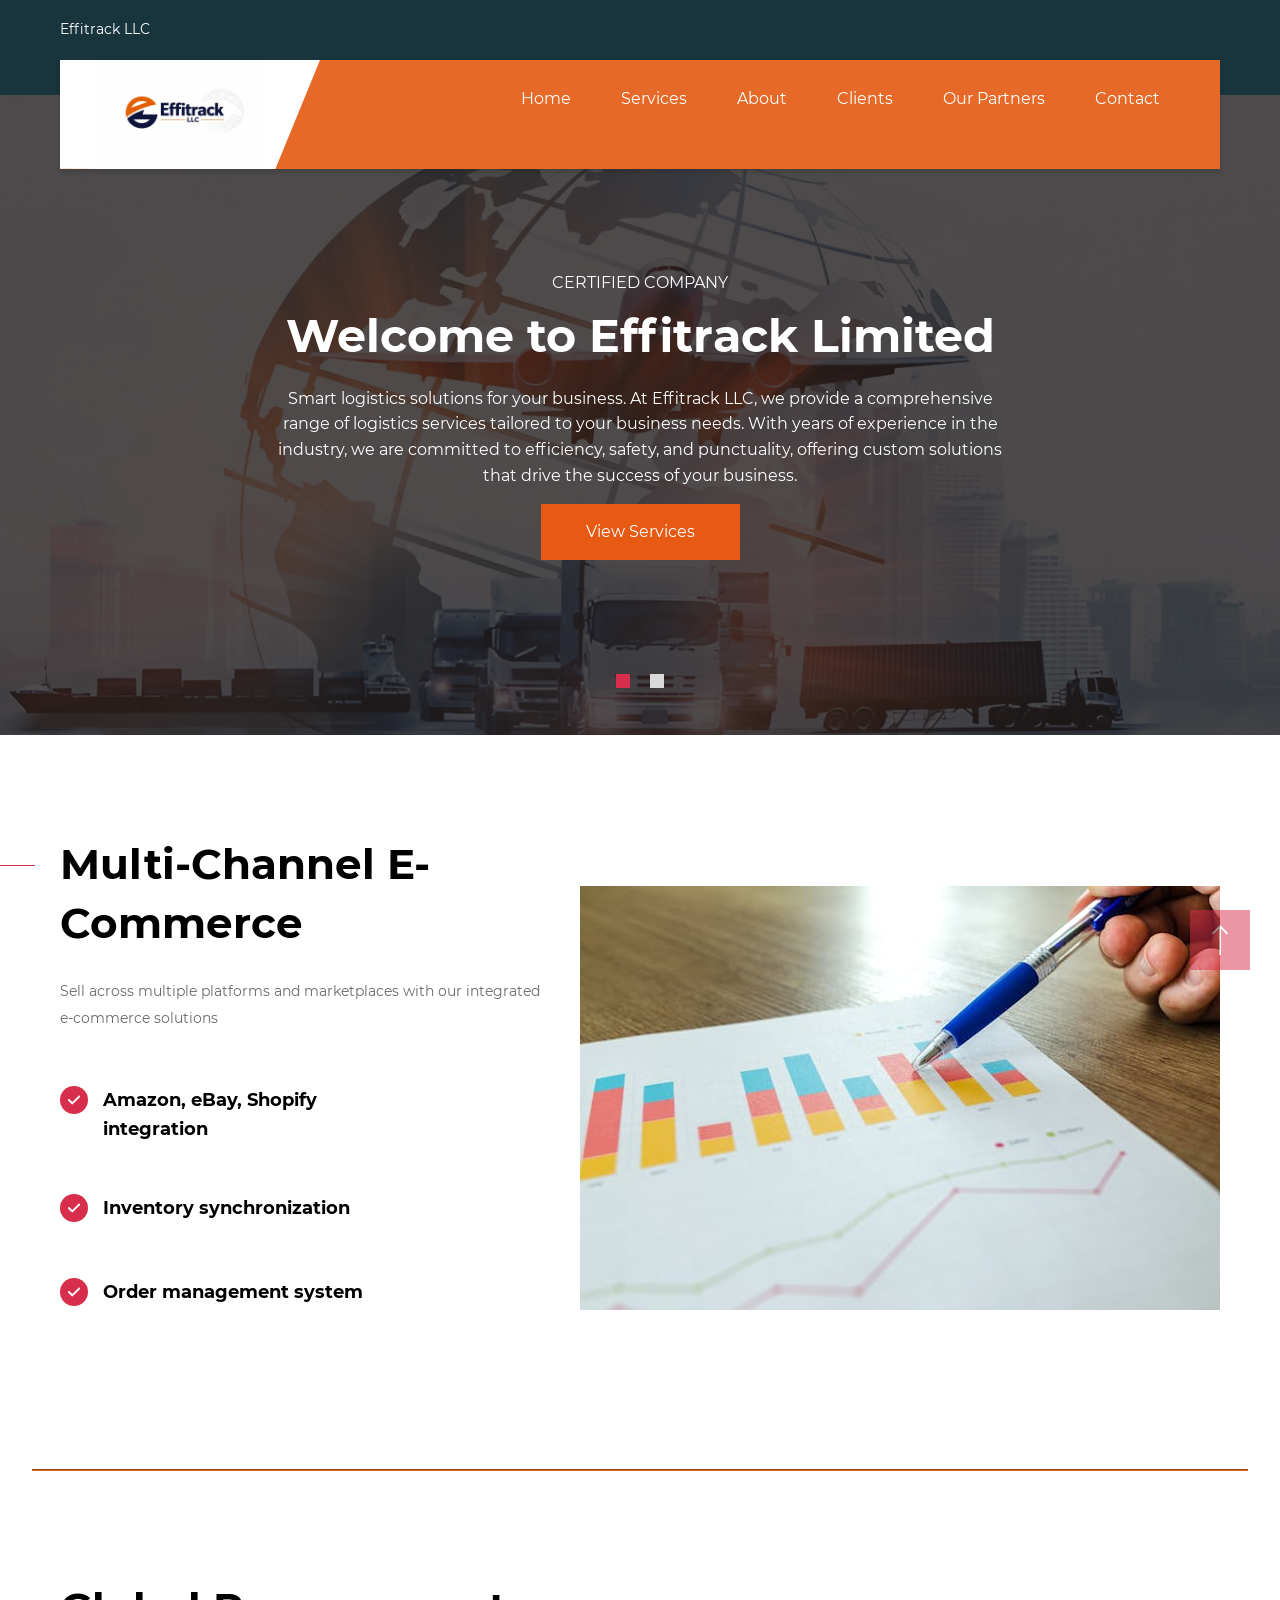
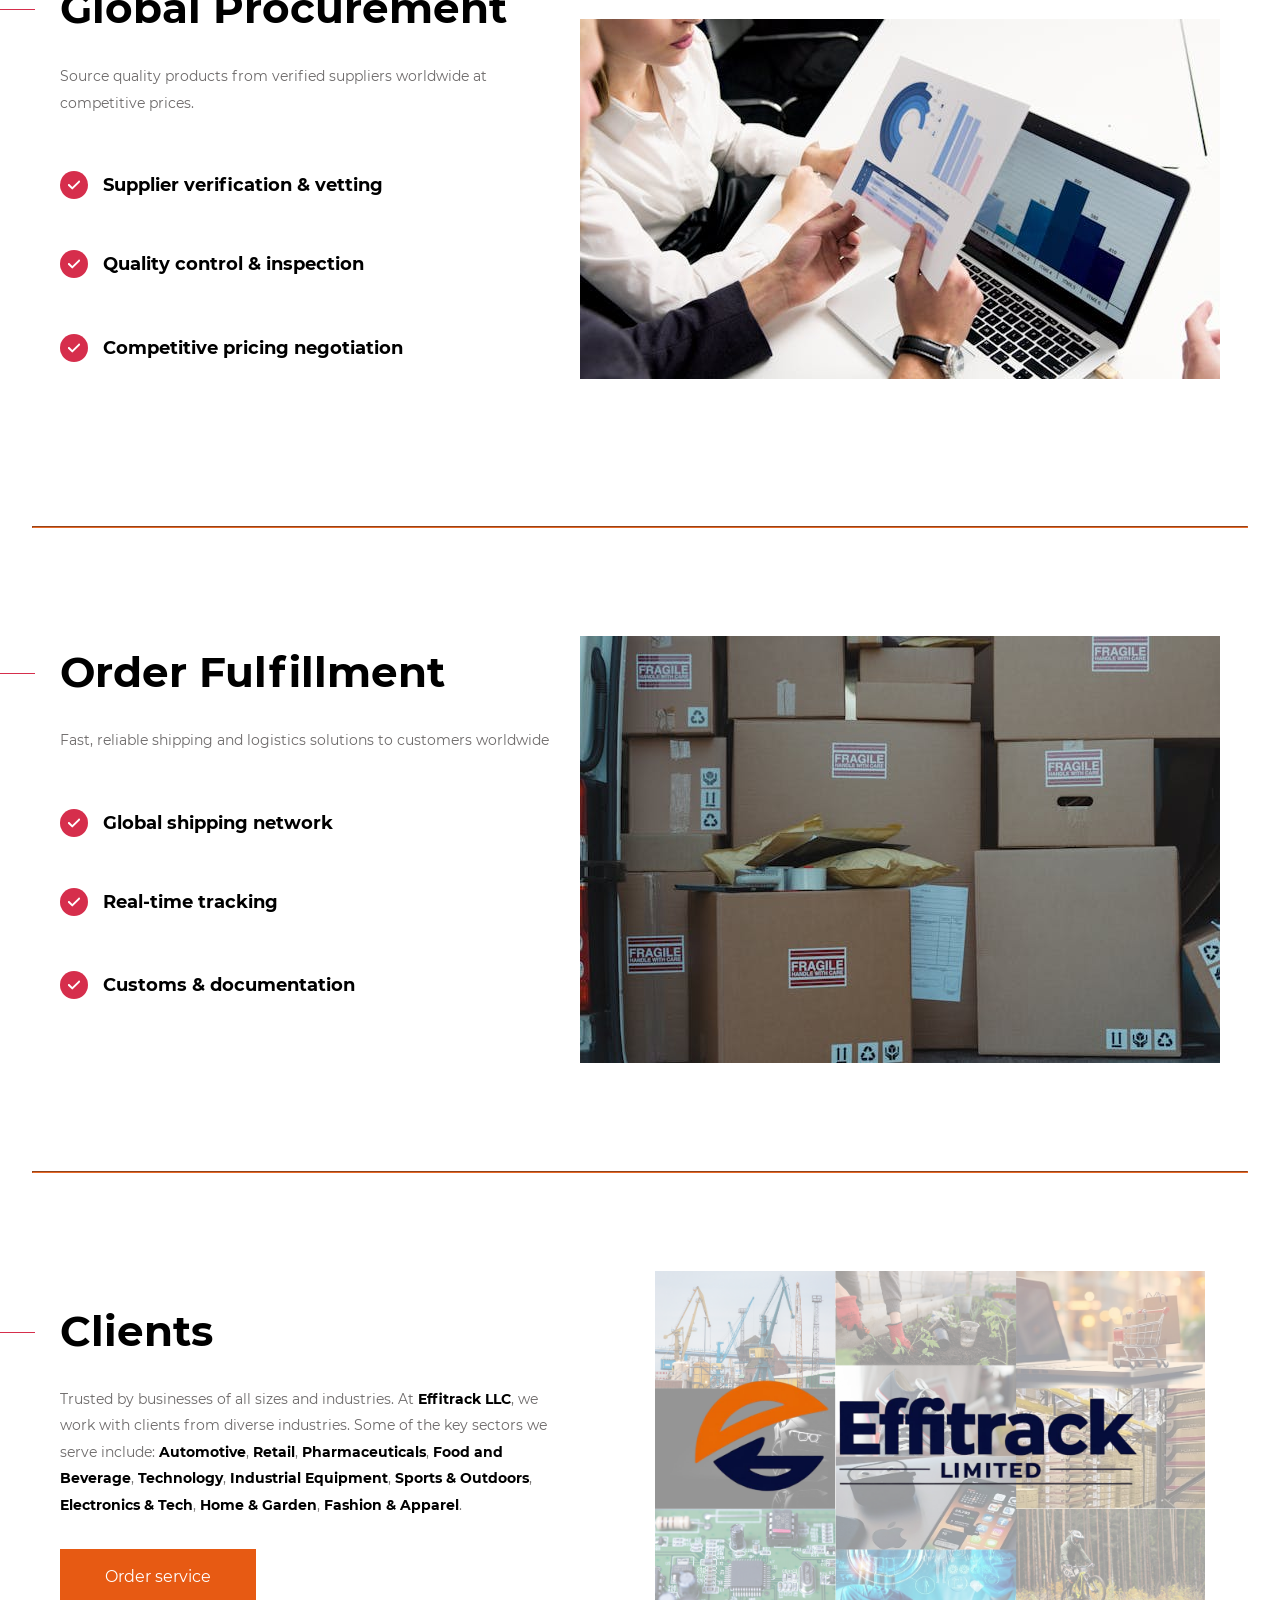
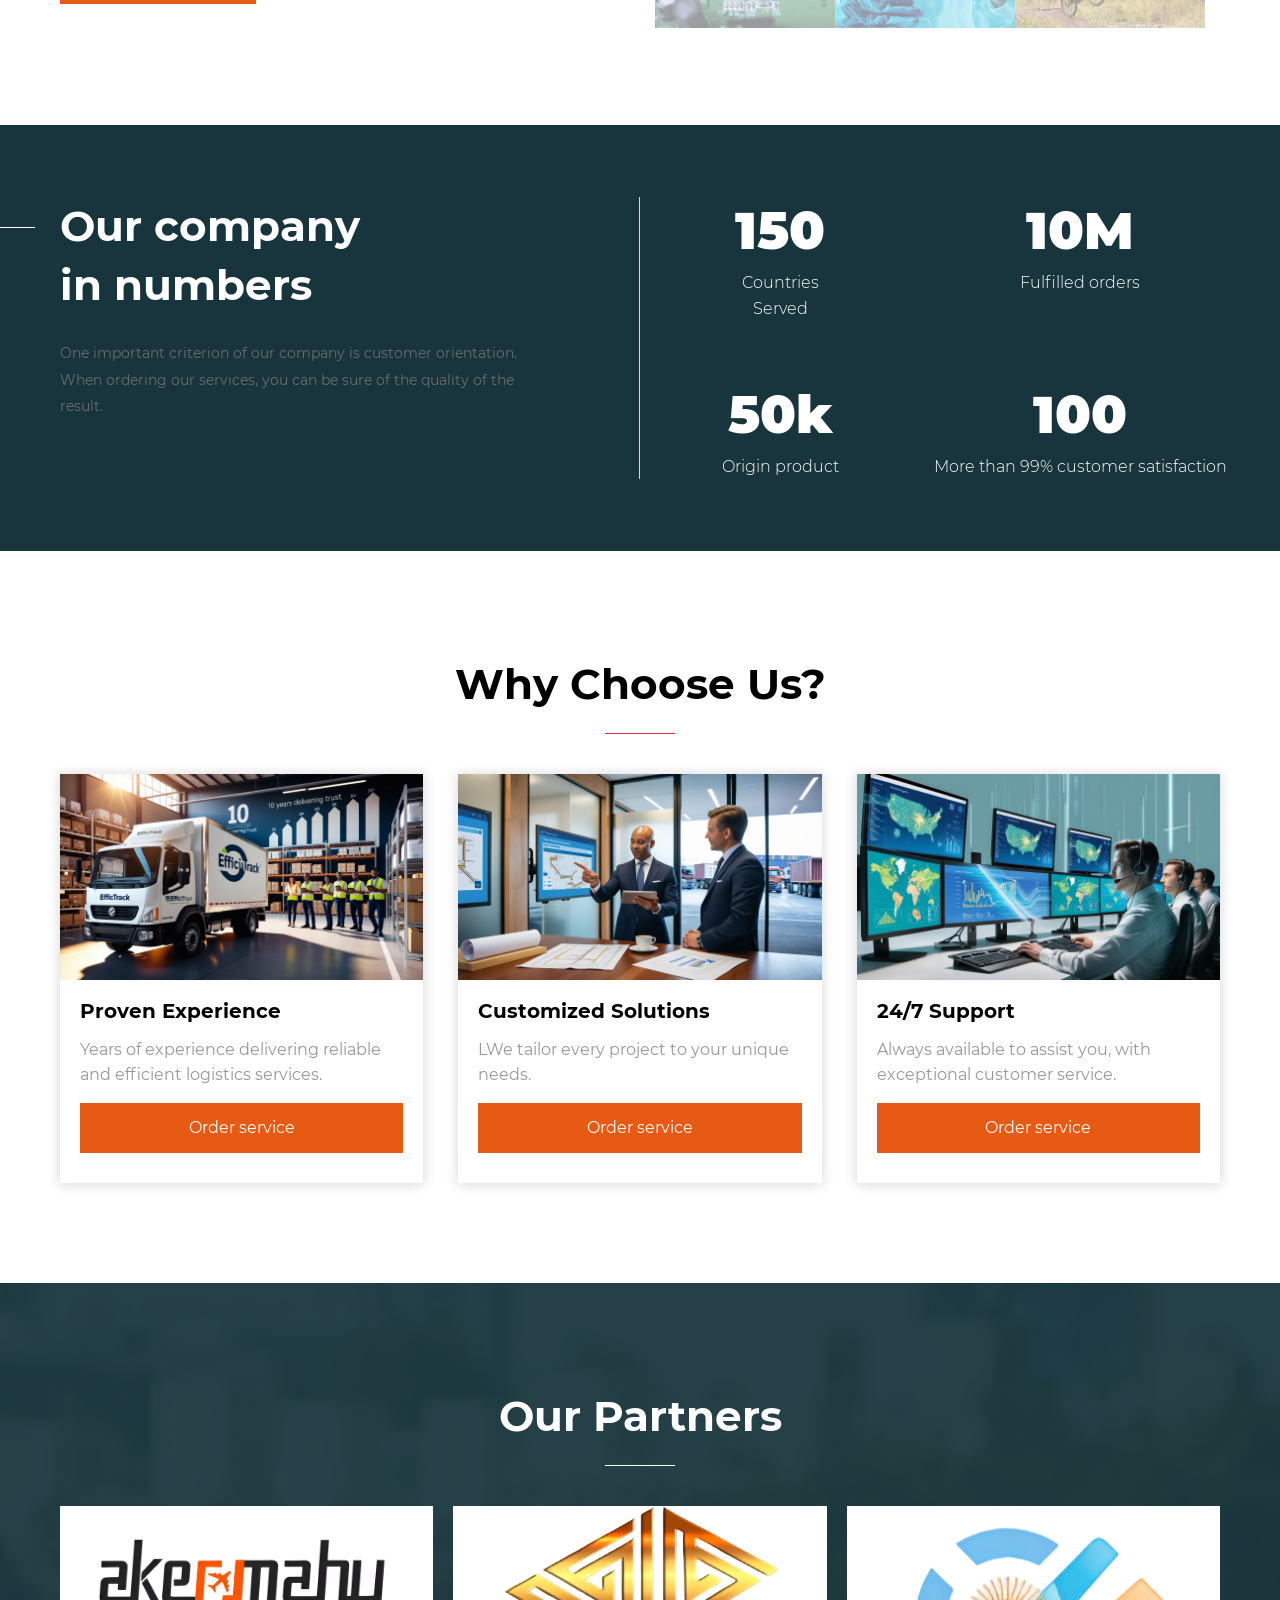
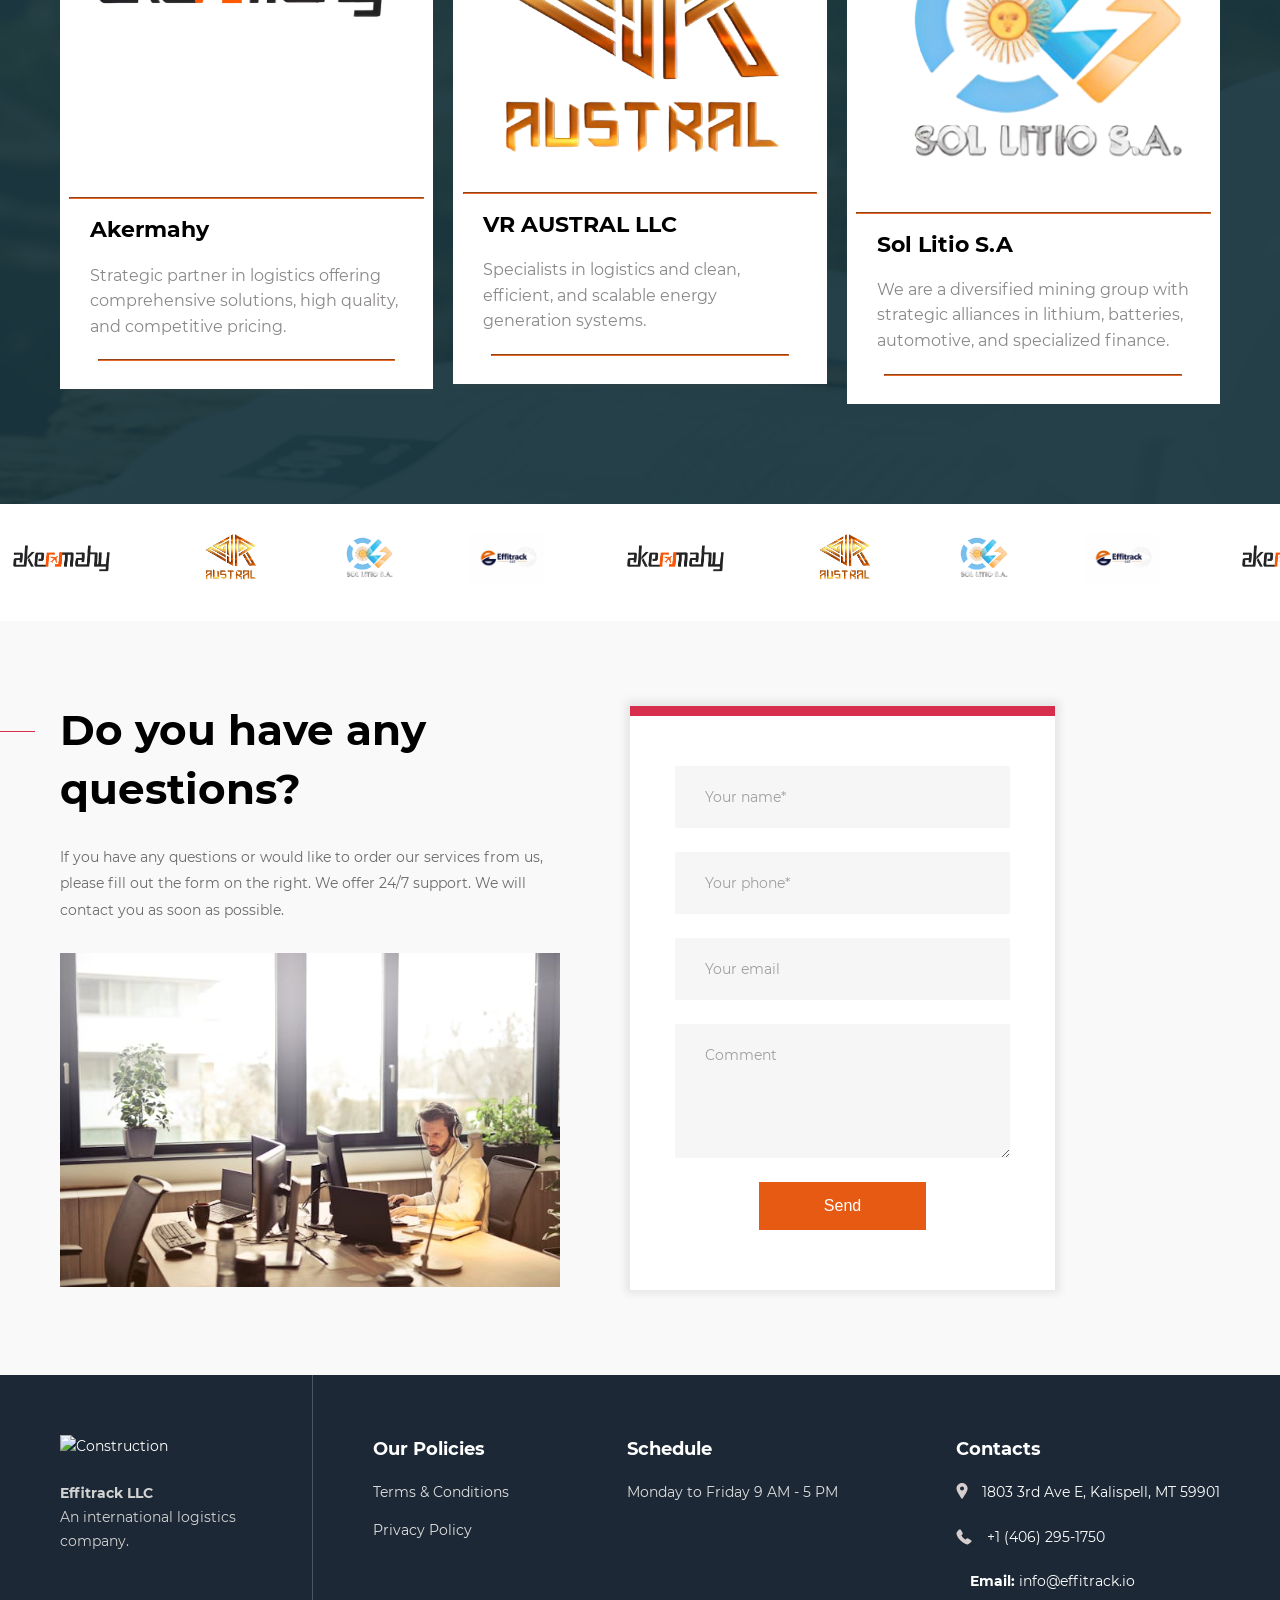
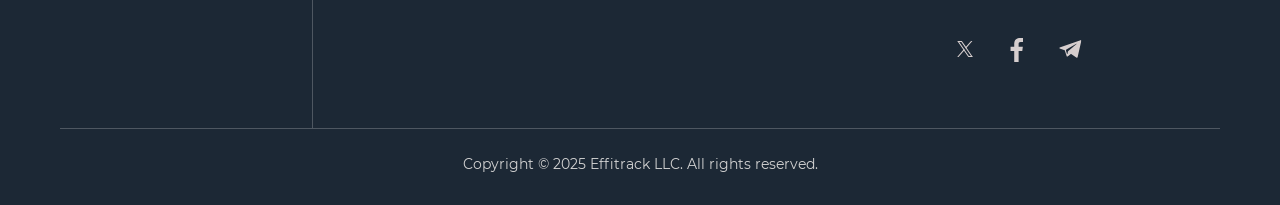
==== commit 01246145: "Remove Miami office address and update phone number site-wide Co-Authored-By: Claude Sonnet 4.6 <nor" ====
--- a/index.html
+++ b/index.html
@@ -607,15 +607,11 @@
 					<h5 class="footer-title">Contacts</h5>
 					<div class="footer-info-item">
 						<div class="footer-info-icon"><img src="images/location-gray.svg" alt="Location"></div>
-						<div class="footer-info-text">12905 SW, 42nd ST, Suite 210, Miami, FL 33175</div>
-					</div>
-					<div class="footer-info-item">
-						<div class="footer-info-icon"><img src="images/location-gray.svg" alt="Location"></div>
 						<div class="footer-info-text">1803 3rd Ave E, Kalispell, MT 59901</div>
 					</div>
-					<a href="tel:79504575654" class="footer-info-item">
+					<a href="tel:+14062951750" class="footer-info-item">
 						<div class="footer-info-icon"><img src="images/phone-gray.svg" alt="Phone"></div>
-						<div class="footer-info-text">+1 (305) 600-1844</div>
+						<div class="footer-info-text">+1 (406) 295-1750</div>
 					</a>
 					
 					<div class="footer-info-item">
